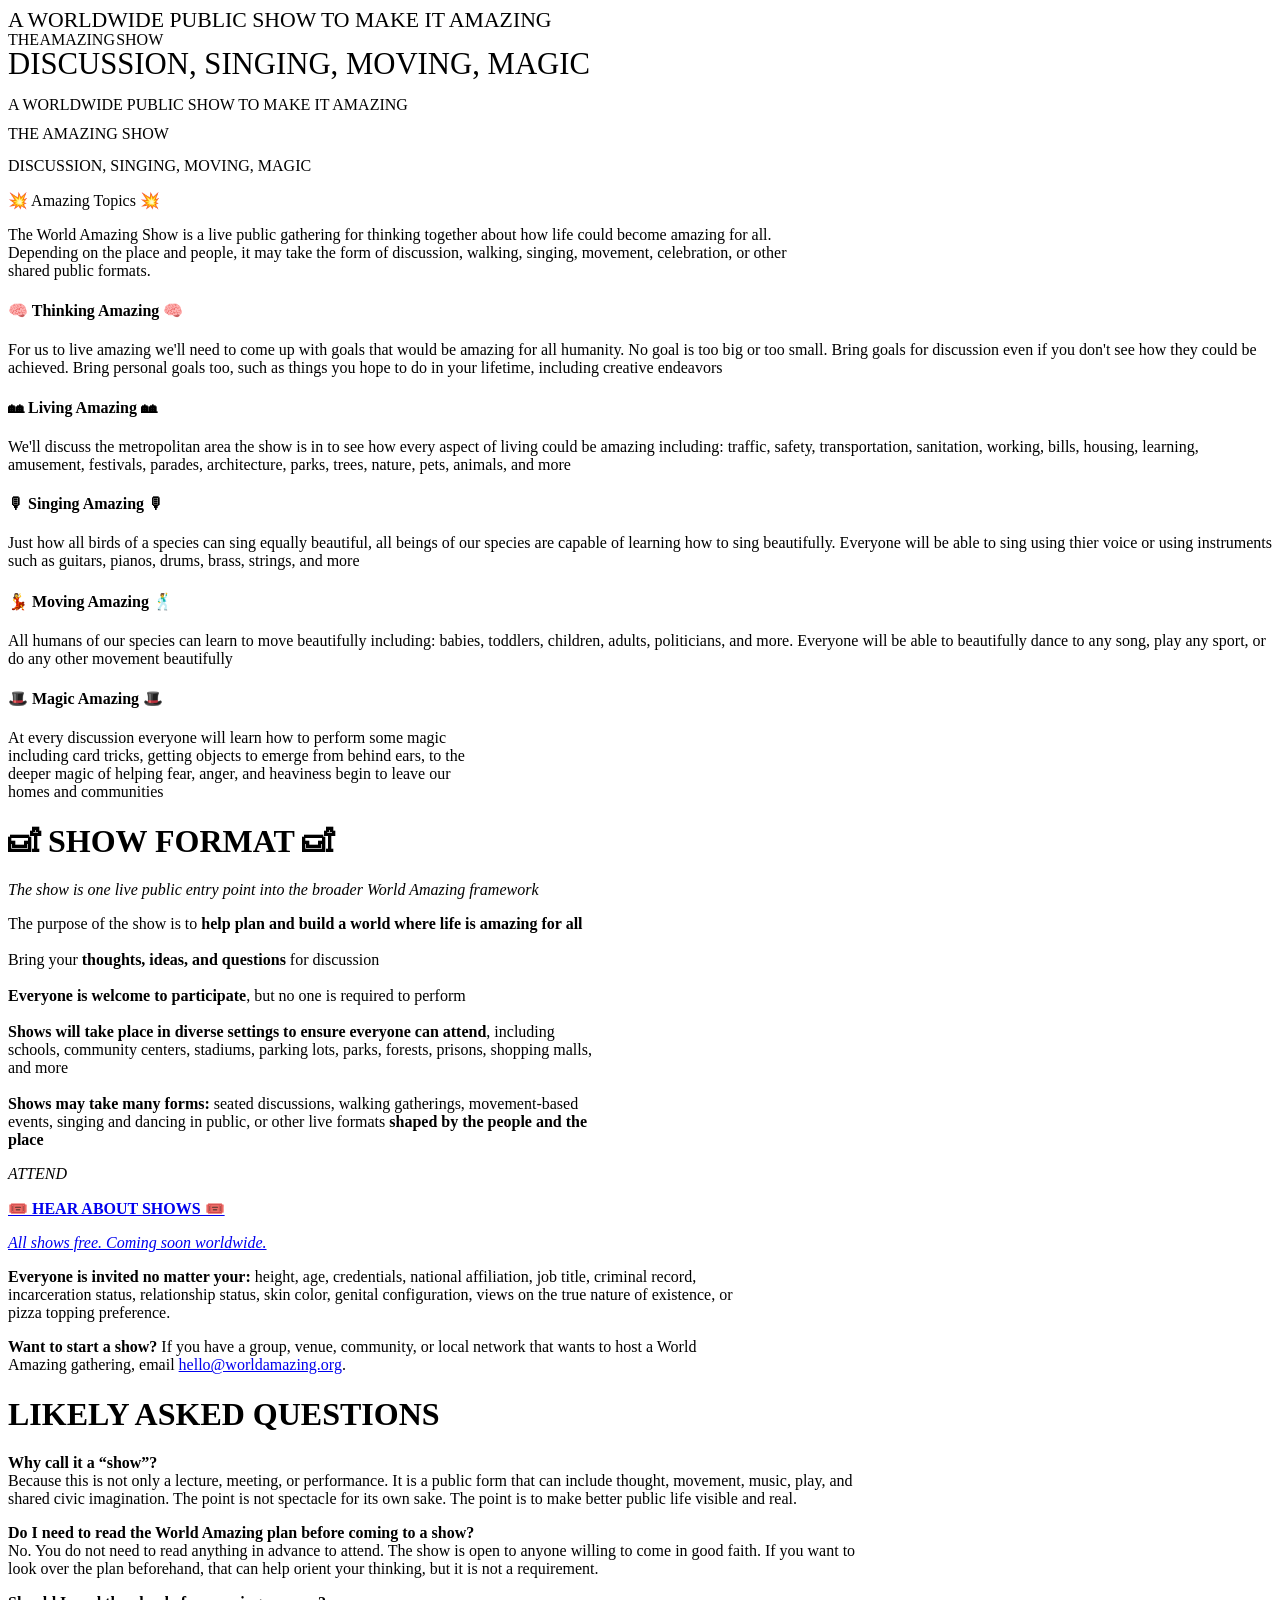
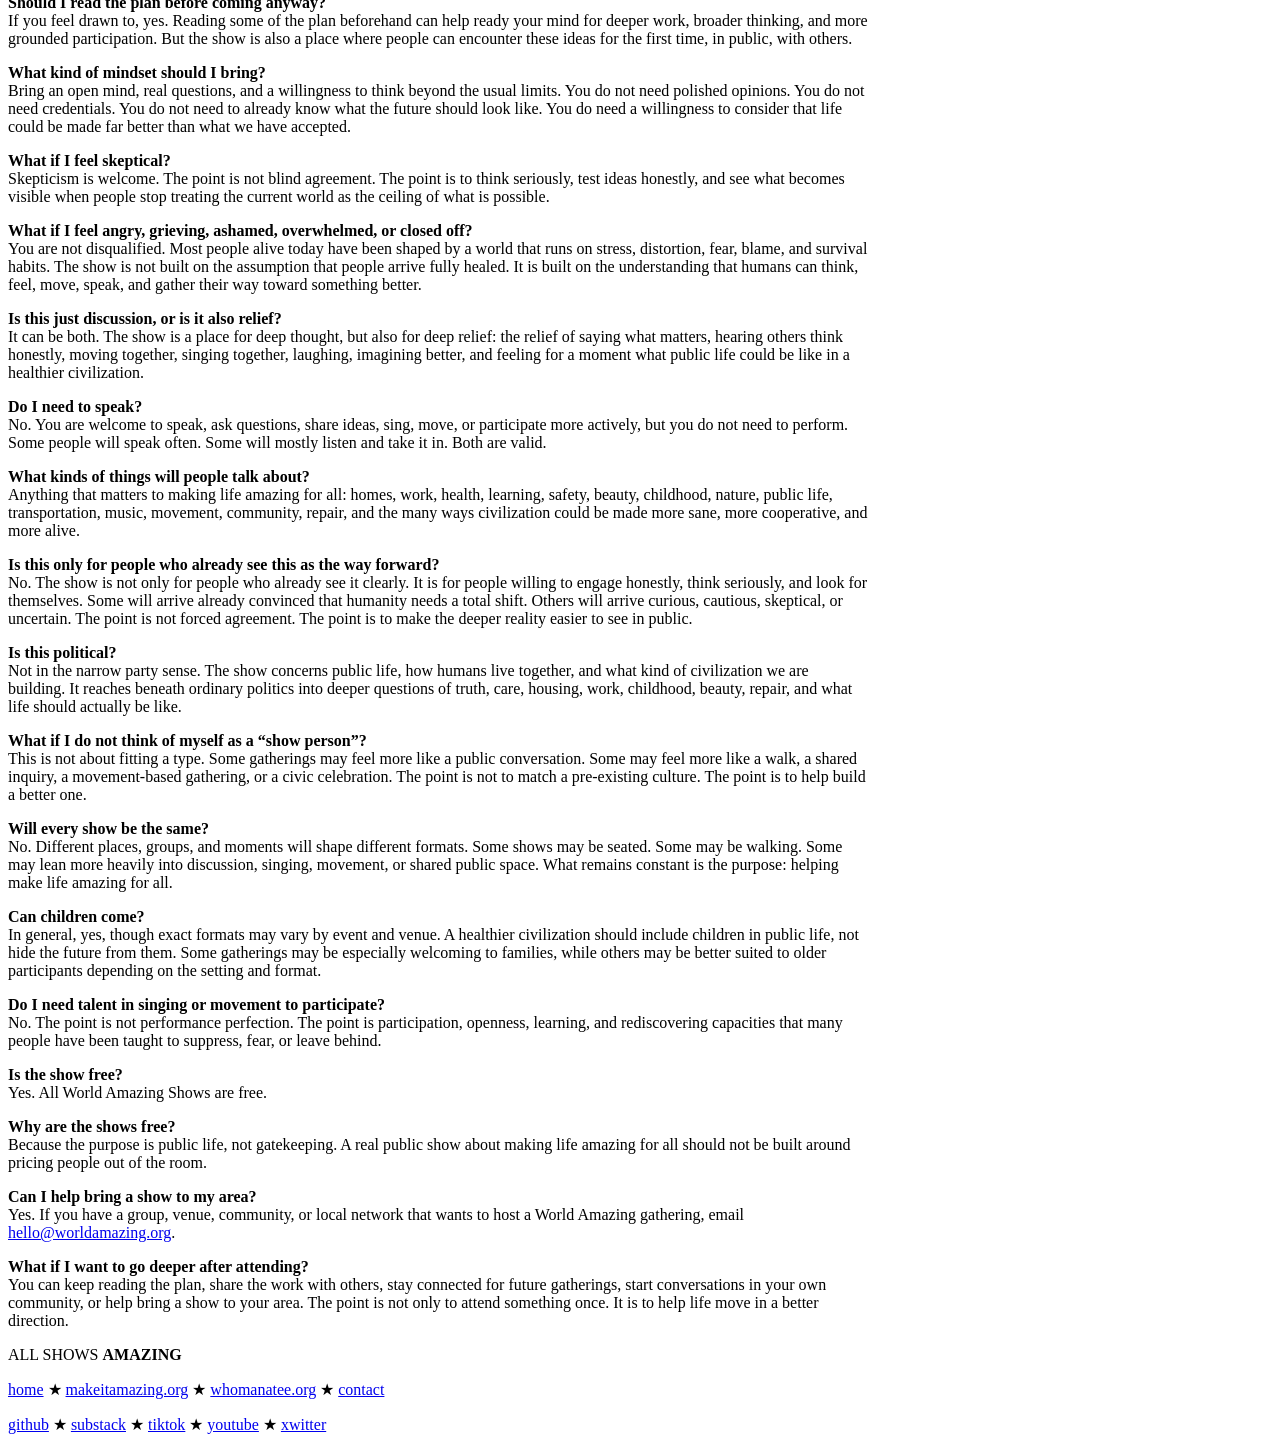
==== docs/show/index.html @ ef36dd36 "Reordered landing page. Updated show title." ====
<!doctype html>
<html lang="en"><head>
    
    <meta charset="utf-8">
    <meta name="viewport" content="width=device-width, initial-scale=1, shrink-to-fit=yes">

    <link rel="stylesheet" href="https://whomanatee.org/media/css/bootstrap.min.css">
    <link rel="stylesheet" href="https://whomanatee.org/media/css/main.css">
    <link rel="stylesheet" href="https://whomanatee.org/media/css/dim.css" id="theme-link">

    
    <link rel="shortcut icon" type="image/png" href="https://whomanatee.org/media/img/favicon.png">
    <link rel="shortcut icon" sizes="192x192" href="https://whomanatee.org/media/img/favicon.png">
    <link rel="apple-touch-icon" href="https://whomanatee.org/media/img/favicon.png">

    
    
    
    

    <title>
        
            THE AMAZING SHOW
        

        
    </title>
</head>

    <body>
        
        <div class="jumbotron jumbotron-fluid jumbotron-black pt-5 pb-4 text-center mb-0">
    


<div class="container courier text-center">
    <div class="d-none d-md-block">
        <div class="mb-0 nowrap " style="font-size: calc(0.4rem + 1.2vw);">
            
                A WORLDWIDE PUBLIC SHOW TO MAKE IT AMAZING
            
        </div>

        <div class="auto-display-1 font-weight-bolder mt-1 mb-3 nowrap"
             style="-font-size: calc(1.0rem + 4.6vw);
                    word-spacing: -0.35ch;
                    line-height: 0.85;">
                THE AMAZING SHOW
            
        </div>

        <div class="font-weight-bolder mt-n3 nowrap" style="font-size: calc(0.8rem + 1.4vw);">
            DISCUSSION, SINGING, MOVING, MAGIC
            
        </div>
    </div>

    <div class="d-md-none">
        <p class="auto-h5 mb-0" style="line-height: 0.9;">A WORLDWIDE PUBLIC SHOW TO MAKE IT AMAZING</p>
        <p class="display-4 font-weight-bolder pt-1" style="line-height: 0.8;">THE AMAZING SHOW </p>
        <p class="h4 b mt-n3 mb-0">DISCUSSION, SINGING, MOVING, MAGIC </p>
    </div>
</div>





</div>






<div id="topics" class="jumbotron jumbotron-fluid courier text-center -mb-0 mt-0">
    <div class="container -pb-4">
        <p class="font-weight-bolder auto-h2">💥 Amazing Topics <span class="mirror">💥</span></p>
        <p class="mt-n2 mx-auto" style="max-width: 820px;">The World Amazing Show is a live public gathering for thinking together about how life could become amazing for all. Depending on the place and people, it may take the form of discussion, walking, singing, movement, celebration, or other shared public formats.</p>

        <div class="card-group border-bottom-0 mt-4">
            <div class="card px-3 py-5">
                <div class="card-body">
                    <h4 class="card-title font-weight-bolder">
                        <span class="mirror">🧠</span> Thinking Amazing 🧠</h4>
                    <p> For us to live amazing we'll need to come up with goals that would be amazing for all humanity. No goal is too big or too small. Bring goals for discussion even if you don't see how they could be achieved. Bring personal goals too, such as things you hope to do in your lifetime, including creative endeavors</p>
                </div>
            </div>
            <div class="card px-3 py-5">
                <div class="card-body">
                    <h4 class="card-title font-weight-bolder">
                        <span class="mirror">🏘</span> Living Amazing 🏘</h4>
                    <p class="mx-auto">
                         We'll discuss the metropolitan area the show is in to see how every aspect of living could be amazing including: traffic, safety, transportation, sanitation, working, bills, housing, learning, amusement, festivals, parades, architecture, parks, trees, nature, pets, animals, and more
                    </p>
                </div>
            </div>
        </div>

        
        <div class="card-group -mt-4">
            <div class="card px-3 py-5">
                <div class="card-body">
                    <h4 class="card-title font-weight-bolder">
                        🎙 Singing Amazing <span class="-mt-2 mirror">🎙</span>
                    </h4>
                    <p>Just how all birds of a species can sing equally beautiful, all beings of our species are capable of learning how
                        to sing beautifully. Everyone will be able to sing using thier voice or using instruments such as guitars,
                        pianos, drums, brass, strings, and more</p>
                </div>

                
            </div>
            <div class="card px-3 py-5">
                <div class="card-body">
                    <h4 class="card-title font-weight-bolder">
                        💃 Moving Amazing 🕺
                    </h4>
                    <p>All humans of our species can learn to move beautifully including: babies, toddlers, children, adults,
                        politicians, and more. Everyone will be able to beautifully dance to any song, play any sport, or do any other
                        movement beautifully</p>
                </div>
            </div>
        </div>
        

        <div class="card-group border-bottom-0">
            <div class="card px-3 py-5">
                <div class="card-body">
                    <h4 class="card-title font-weight-bolder">🎩 Magic Amazing <span class="-mt-2 mirror">🎩</span></h4>
                    <p class="mx-auto" style="max-width: 480px;">
                        At every discussion everyone will learn how to perform some magic including card tricks, getting objects to emerge from behind ears, to the deeper magic of helping fear, anger, and heaviness begin to leave our homes and communities</p>
                </div>
            </div>
        </div>
    </div>
</div>








<div id="tour" class="jumbotron jumbotron-fluid jumbotron-slim jumbotron-red courier pb-3">
    <div class="container h5 mx-auto text-center mb-4 pb-2" style="max-width: 640px;">
        <h1 class="font-weight-bolder -mb-4 nowrap">
            <span class="mirror">🛋</span> SHOW FORMAT 🛋</h1>
        <p><em>The show is one live public entry point into the broader World Amazing framework</em></p>
    </div>

    <div class="container h3 pb-5 text-center mx-auto" style="max-width: 600px;">
        The purpose of the show is to <b>help plan and build a world where life is amazing for all</b>

        <br/><br/>Bring your <b>thoughts, ideas, and questions</b> for discussion

        <br/><br/><b>Everyone is welcome to participate</b>, but no one is required to perform

        <br/><br/><b>Shows will take place in diverse settings to ensure everyone can attend</b>, including schools, community centers, stadiums, parking lots, parks, forests, prisons, shopping malls, and more

        <br/><br/><b>Shows may take many forms:</b> seated discussions, walking gatherings, movement-based events, singing and dancing in
        public, or other live formats <b>shaped by the people and the place</b>
    </div>
</div>












<div id="tour" class="jumbotron jumbotron-slim jumbotron-dark-blue courier text-center">
    <p class="auto-h1 font-weight-bolder mb-n4"><i>ATTEND</i></p>    

    <div class="container text-center mx-auto" style="max-width: 740px;">
        



















<a href="https://forms.gle/AdHLCHzLEFkhTdPN8" role="button" target="_blank"
        class="btn btn-lg btn-block btn-success  mx-auto px-4 pb-4 pt-5 mt-5 courier">
    <p class="auto-h2 -bold mb-0"><b>🎟️ HEAR ABOUT SHOWS 🎟️</b></p>
    <p class="-mt-n2 -mb-0 -small mx-auto" style="max-width: 520px;"><i>All shows free. Coming soon worldwide.</i></p>
</a>

    </div>


    <p class="-text-muted small text-center pt-3 mx-auto" style="max-width: 740px;">
        <b>Everyone is invited no matter your:</b> height, age, credentials, national affiliation, job title, criminal record, incarceration status, relationship status, skin color, genital configuration, views on the true nature of existence, or pizza topping preference.</p>
    

    <p class="text-center pt-4 mt-5 mx-auto" style="max-width: 700px;">
        <b>Want to start a show?</b> If you have a group, venue, community, or local network that wants to host a World
        Amazing gathering, email <a href="mailto:hello@worldamazing.org">hello@worldamazing.org</a>.
    </p>

    

    
</div>














<div class="jumbotron jumbotron-fluid -jumbotron-black -pt-5 pb-4 mt-n5 courier">    
    <h1 class="font-weight-bolder -auto-h1 mb-4 text-center">LIKELY ASKED QUESTIONS</h1>
    <div class="container -mx-auto pb-5" style="max-width: 860px;">
        <p class="mt-5"><b>Why call it a “show”?</b><br>
            Because this is not only a lecture, meeting, or performance. It is a public form that can include thought, movement,
            music, play, and shared civic imagination. The point is not spectacle for its own sake. The point is to make better
            public life visible and real.</p>
        
        <p class="mt-5"><b>Do I need to read the World Amazing plan before coming to a show?</b><br>
            No. You do not need to read anything in advance to attend. The show is open to anyone willing to come in good
            faith. If you want to look over the plan beforehand, that can help orient your thinking, but it is not a
            requirement.</p>
    
        <p class="mt-5"><b>Should I read the plan before coming anyway?</b><br>
            If you feel drawn to, yes. Reading some of the plan beforehand can help ready your mind for deeper work, broader
            thinking, and more grounded participation. But the show is also a place where people can encounter these ideas
            for the first time, in public, with others.</p>
    
        <p class="mt-5"><b>What kind of mindset should I bring?</b><br>
            Bring an open mind, real questions, and a willingness to think beyond the usual limits. You do not need polished
            opinions. You do not need credentials. You do not need to already know what the future should look like. You do
            need a willingness to consider that life could be made far better than what we have accepted.</p>
    
        <p class="mt-5"><b>What if I feel skeptical?</b><br>
            Skepticism is welcome. The point is not blind agreement. The point is to think seriously, test ideas honestly,
            and see what becomes visible when people stop treating the current world as the ceiling of what is possible.</p>
    
        <p class="mt-5"><b>What if I feel angry, grieving, ashamed, overwhelmed, or closed off?</b><br>
            You are not disqualified. Most people alive today have been shaped by a world that runs on stress, distortion,
            fear, blame, and survival habits. The show is not built on the assumption that people arrive fully healed. It is
            built on the understanding that humans can think, feel, move, speak, and gather their way toward something better.</p>
    
        <p class="mt-5"><b>Is this just discussion, or is it also relief?</b><br>
            It can be both. The show is a place for deep thought, but also for deep relief: the relief of saying what
            matters, hearing others think honestly, moving together, singing together, laughing, imagining better, and
            feeling for a moment what public life could be like in a healthier civilization.</p>
    
        <p class="mt-5"><b>Do I need to speak?</b><br>
            No. You are welcome to speak, ask questions, share ideas, sing, move, or participate more actively, but you do
            not need to perform. Some people will speak often. Some will mostly listen and take it in. Both are valid.</p>
    
        <p class="mt-5"><b>What kinds of things will people talk about?</b><br>
            Anything that matters to making life amazing for all: homes, work, health, learning, safety, beauty, childhood,
            nature, public life, transportation, music, movement, community, repair, and the many ways civilization could be
            made more sane, more cooperative, and more alive.</p>
    
        <p class="mt-5"><b>Is this only for people who already see this as the way forward?</b><br>
            No. The show is not only for people who already see it clearly. It is for people willing to engage honestly, think
            seriously, and look for themselves. Some will arrive already convinced that humanity needs a total shift. Others will
            arrive curious, cautious, skeptical, or uncertain. The point is not forced agreement. The point is to make the deeper
            reality easier to see in public.</p>
    
        <p class="mt-5"><b>Is this political?</b><br>
            Not in the narrow party sense. The show concerns public life, how humans live together, and what kind of
            civilization we are building. It reaches beneath ordinary politics into deeper questions of truth, care,
            housing, work, childhood, beauty, repair, and what life should actually be like.</p>
    
        <p class="mt-5"><b>What if I do not think of myself as a “show person”?</b><br>
            This is not about fitting a type. Some gatherings may feel more like a public conversation. Some may feel more
            like a walk, a shared inquiry, a movement-based gathering, or a civic celebration. The point is not to match a
            pre-existing culture. The point is to help build a better one.</p>
    
        <p class="mt-5"><b>Will every show be the same?</b><br>
            No. Different places, groups, and moments will shape different formats. Some shows may be seated. Some may be
            walking. Some may lean more heavily into discussion, singing, movement, or shared public space. What remains
            constant is the purpose: helping make life amazing for all.</p>
    
        <p class="mt-5"><b>Can children come?</b><br>
            In general, yes, though exact formats may vary by event and venue. A healthier civilization should include
            children in public life, not hide the future from them. Some gatherings may be especially welcoming to families,
            while others may be better suited to older participants depending on the setting and format.</p>
    
        <p class="mt-5"><b>Do I need talent in singing or movement to participate?</b><br>
            No. The point is not performance perfection. The point is participation, openness, learning, and rediscovering
            capacities that many people have been taught to suppress, fear, or leave behind.</p>
    
        <p class="mt-5"><b>Is the show free?</b><br>
            Yes. All World Amazing Shows are free.</p>
    
        <p class="mt-5"><b>Why are the shows free?</b><br>
            Because the purpose is public life, not gatekeeping. A real public show about making life amazing for all should
            not be built around pricing people out of the room.</p>
    
        <p class="mt-5"><b>Can I help bring a show to my area?</b><br>
            Yes. If you have a group, venue, community, or local network that wants to host a World Amazing gathering, email
            <a href="mailto:hello@worldamazing.org">hello@worldamazing.org</a>.</p>
    
        <p class="mt-5"><b>What if I want to go deeper after attending?</b><br>
            You can keep reading the plan, share the work with others, stay connected for future gatherings, start
            conversations in your own community, or help bring a show to your area. The point is not only to attend
            something once. It is to help life move in a better direction.</p>
    </div>
</div>

<div class="jumbotron jumbotron-fluid jumbotron-slim jumbotron-red courier text-center mb-0">
    <div class="container">
        <p class="auto-h1">ALL SHOWS <b>AMAZING</b></p>
    </div>
</div>

<p class="text-center courier pt-3 mb-0">
    <a href="http://worldamazing.org">home</a>
    ★ <a href="https://makeitamazing.org/" target="_blank">makeitamazing.org</a>
    ★ <a href="http://whomanatee.org" target="_blank">whomanatee.org</a>
    ★ <a href="mailto: hello@worldamazing.org" target="">contact</a>
</p>
<p class="text-center courier small">
    <a href="https://github.com/worldamazing/plan" target="_blank">github</a>
    ★ <a href="https://substack.com/@worldamazinghq/posts" target="_blank">substack</a>
    ★ <a href="https://www.tiktok.com/@worldamazinghq" target="_blank">tiktok</a>
    ★ <a href="https://www.youtube.com/@worldamazinghq" target="_blank">youtube</a>
    ★ <a href="https://x.com/WorldAmazingHQ" target="_blank">xwitter</a>
</p>


        
        
    </body>
</html>
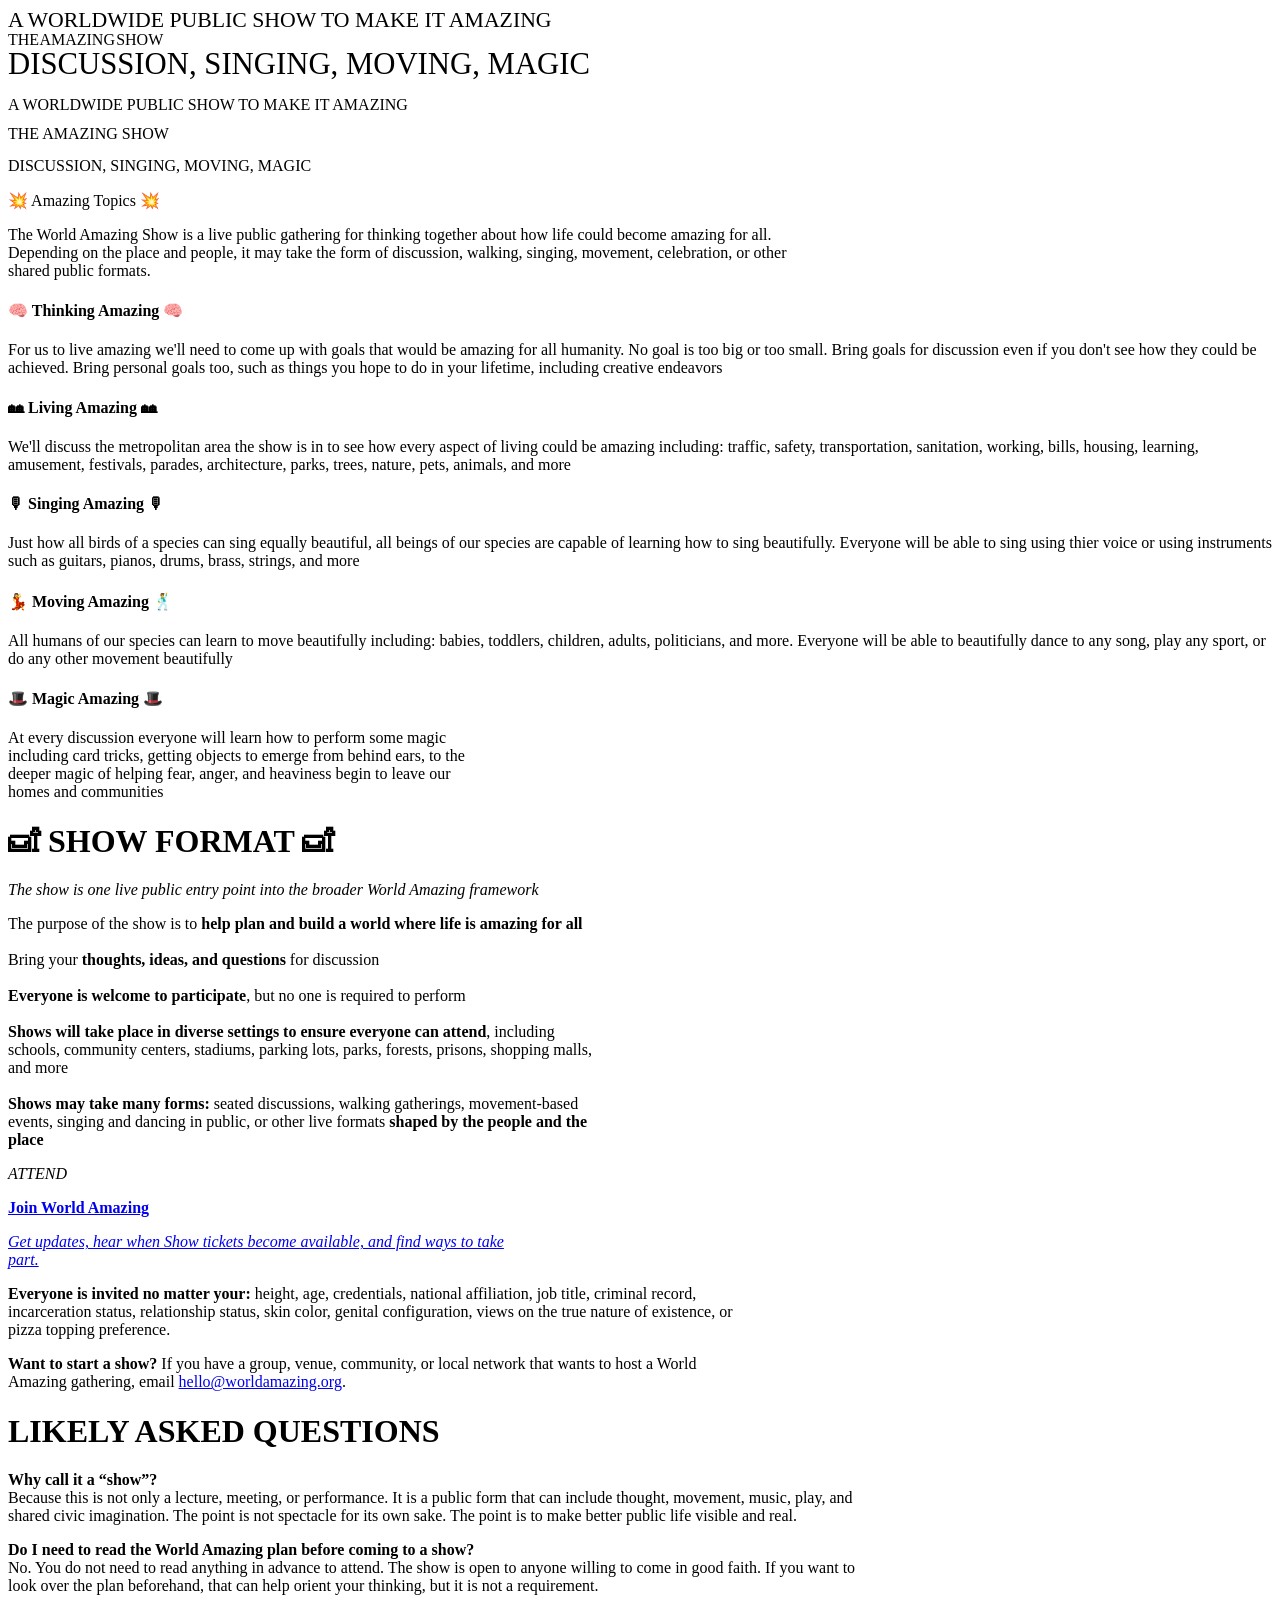
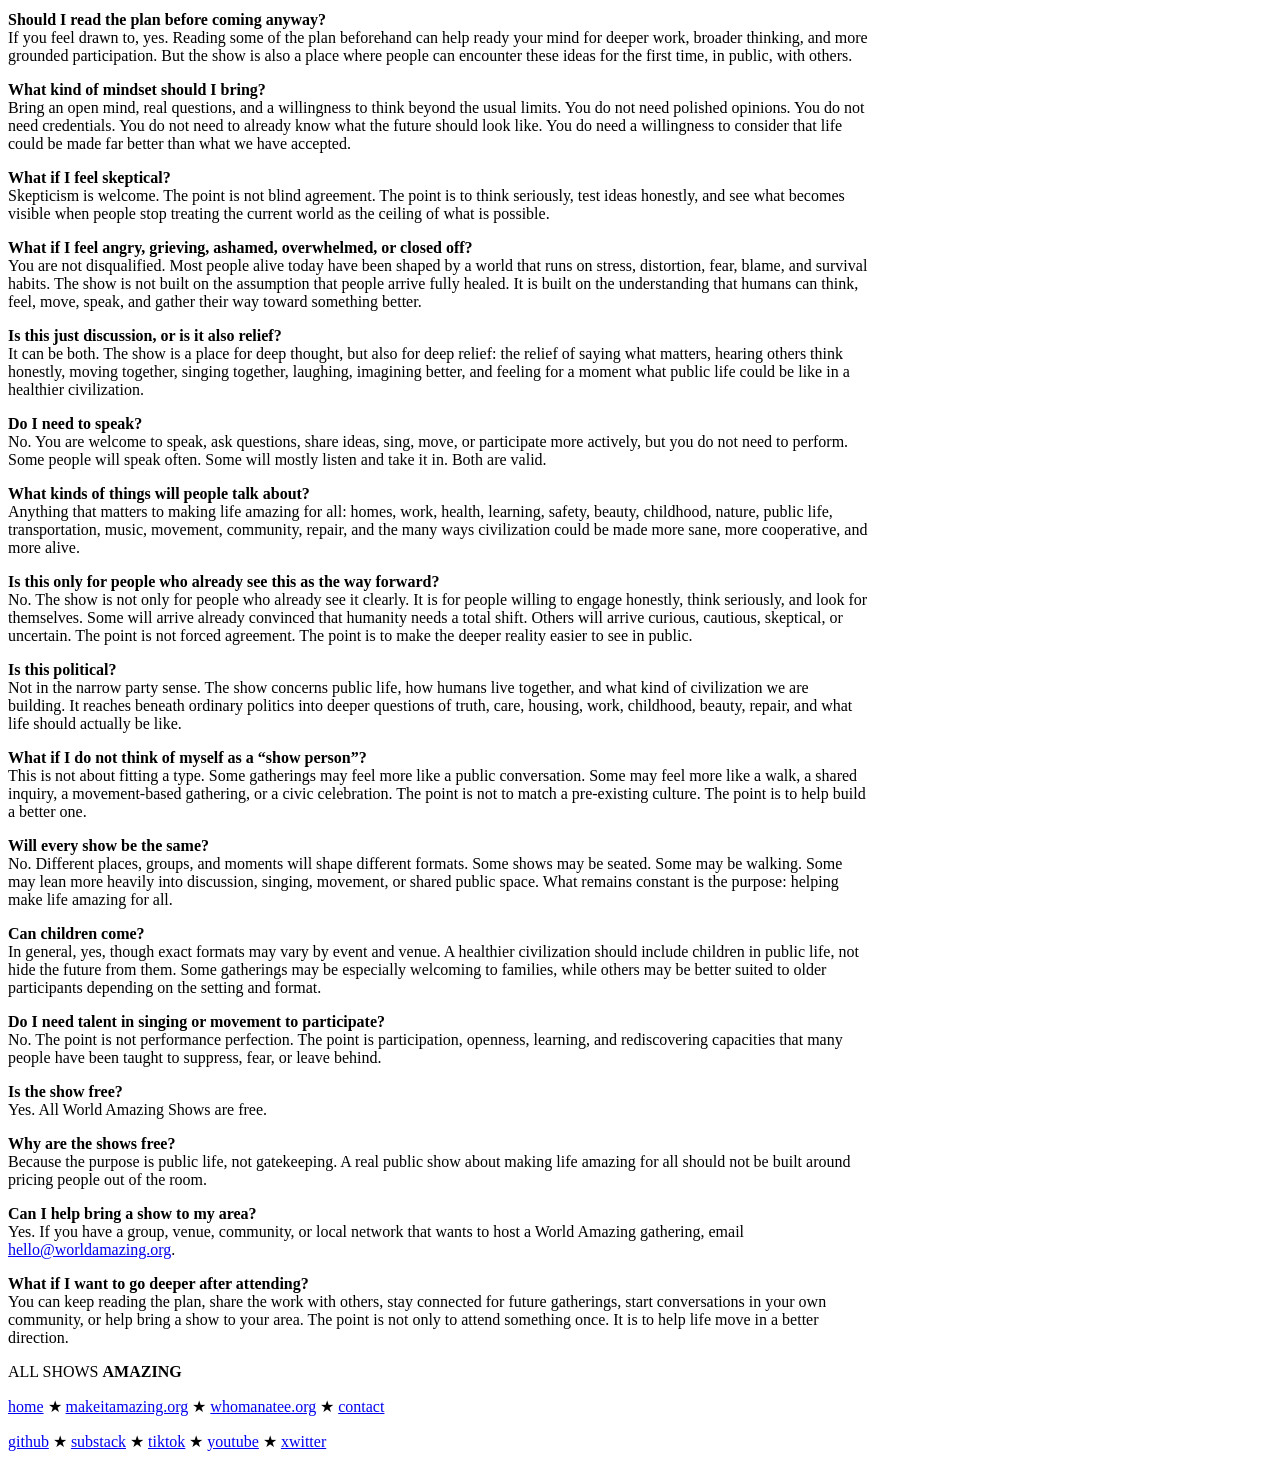
==== commit 504c7e1c: "copy tweak" ====
--- a/docs/show/index.html
+++ b/docs/show/index.html
@@ -201,8 +201,8 @@
 
 <a href="https://forms.gle/AdHLCHzLEFkhTdPN8" role="button" target="_blank"
         class="btn btn-lg btn-block btn-success  mx-auto px-4 pb-4 pt-5 mt-5 courier">
-    <p class="auto-h2 -bold mb-0"><b>🎟️ HEAR ABOUT SHOWS 🎟️</b></p>
-    <p class="-mt-n2 -mb-0 -small mx-auto" style="max-width: 520px;"><i>All shows free. Coming soon worldwide.</i></p>
+    <p class="auto-h2 -bold mb-0"><b>Join World Amazing</b></p>
+    <p class="-mt-n2 -mb-0 -small mx-auto" style="max-width: 520px;"><i>Get updates, hear when Show tickets become available, and find ways to take part.</i></p>
 </a>
 
     </div>
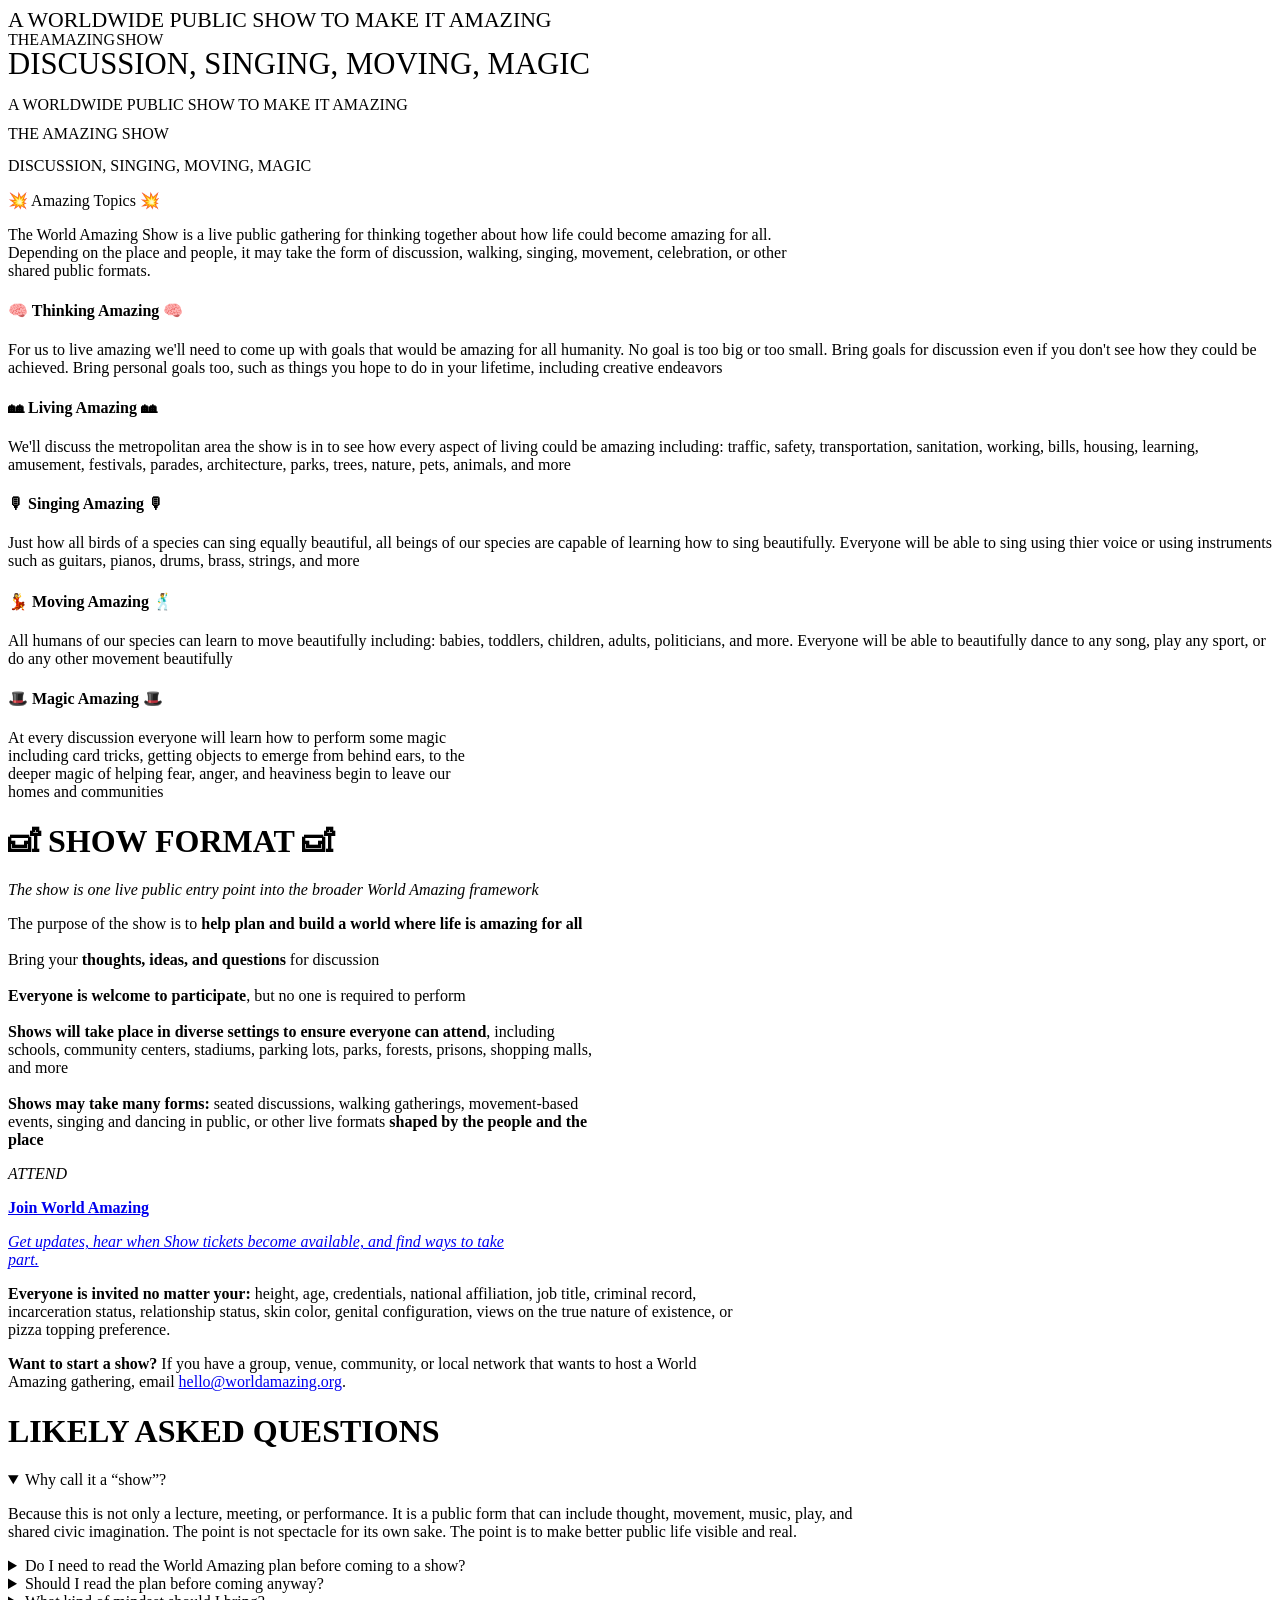
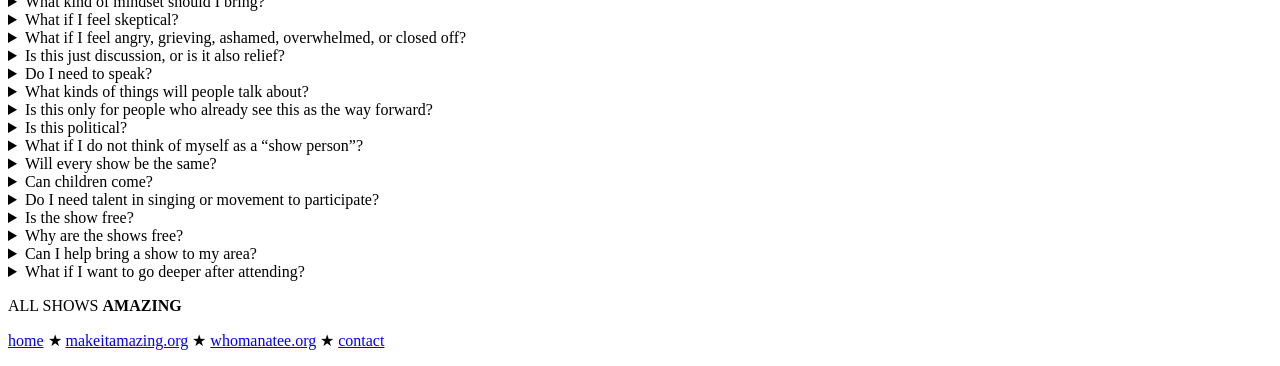
==== commit 3255e2f3: "faq ui improvements" ====
--- a/docs/show/index.html
+++ b/docs/show/index.html
@@ -234,98 +234,184 @@
 
 
 
-
-<div class="jumbotron jumbotron-fluid -jumbotron-black -pt-5 pb-4 mt-n5 courier">    
+<div class="jumbotron jumbotron-fluid -jumbotron-black -pt-5 pb-4 mt-n5 courier">
     <h1 class="font-weight-bolder -auto-h1 mb-4 text-center">LIKELY ASKED QUESTIONS</h1>
     <div class="container -mx-auto pb-5" style="max-width: 860px;">
-        <p class="mt-5"><b>Why call it a “show”?</b><br>
-            Because this is not only a lecture, meeting, or performance. It is a public form that can include thought, movement,
-            music, play, and shared civic imagination. The point is not spectacle for its own sake. The point is to make better
-            public life visible and real.</p>
-        
-        <p class="mt-5"><b>Do I need to read the World Amazing plan before coming to a show?</b><br>
-            No. You do not need to read anything in advance to attend. The show is open to anyone willing to come in good
-            faith. If you want to look over the plan beforehand, that can help orient your thinking, but it is not a
-            requirement.</p>
-    
-        <p class="mt-5"><b>Should I read the plan before coming anyway?</b><br>
-            If you feel drawn to, yes. Reading some of the plan beforehand can help ready your mind for deeper work, broader
-            thinking, and more grounded participation. But the show is also a place where people can encounter these ideas
-            for the first time, in public, with others.</p>
-    
-        <p class="mt-5"><b>What kind of mindset should I bring?</b><br>
-            Bring an open mind, real questions, and a willingness to think beyond the usual limits. You do not need polished
-            opinions. You do not need credentials. You do not need to already know what the future should look like. You do
-            need a willingness to consider that life could be made far better than what we have accepted.</p>
-    
-        <p class="mt-5"><b>What if I feel skeptical?</b><br>
-            Skepticism is welcome. The point is not blind agreement. The point is to think seriously, test ideas honestly,
-            and see what becomes visible when people stop treating the current world as the ceiling of what is possible.</p>
-    
-        <p class="mt-5"><b>What if I feel angry, grieving, ashamed, overwhelmed, or closed off?</b><br>
-            You are not disqualified. Most people alive today have been shaped by a world that runs on stress, distortion,
-            fear, blame, and survival habits. The show is not built on the assumption that people arrive fully healed. It is
-            built on the understanding that humans can think, feel, move, speak, and gather their way toward something better.</p>
-    
-        <p class="mt-5"><b>Is this just discussion, or is it also relief?</b><br>
-            It can be both. The show is a place for deep thought, but also for deep relief: the relief of saying what
-            matters, hearing others think honestly, moving together, singing together, laughing, imagining better, and
-            feeling for a moment what public life could be like in a healthier civilization.</p>
-    
-        <p class="mt-5"><b>Do I need to speak?</b><br>
-            No. You are welcome to speak, ask questions, share ideas, sing, move, or participate more actively, but you do
-            not need to perform. Some people will speak often. Some will mostly listen and take it in. Both are valid.</p>
-    
-        <p class="mt-5"><b>What kinds of things will people talk about?</b><br>
-            Anything that matters to making life amazing for all: homes, work, health, learning, safety, beauty, childhood,
-            nature, public life, transportation, music, movement, community, repair, and the many ways civilization could be
-            made more sane, more cooperative, and more alive.</p>
-    
-        <p class="mt-5"><b>Is this only for people who already see this as the way forward?</b><br>
-            No. The show is not only for people who already see it clearly. It is for people willing to engage honestly, think
-            seriously, and look for themselves. Some will arrive already convinced that humanity needs a total shift. Others will
-            arrive curious, cautious, skeptical, or uncertain. The point is not forced agreement. The point is to make the deeper
-            reality easier to see in public.</p>
-    
-        <p class="mt-5"><b>Is this political?</b><br>
-            Not in the narrow party sense. The show concerns public life, how humans live together, and what kind of
-            civilization we are building. It reaches beneath ordinary politics into deeper questions of truth, care,
-            housing, work, childhood, beauty, repair, and what life should actually be like.</p>
-    
-        <p class="mt-5"><b>What if I do not think of myself as a “show person”?</b><br>
-            This is not about fitting a type. Some gatherings may feel more like a public conversation. Some may feel more
-            like a walk, a shared inquiry, a movement-based gathering, or a civic celebration. The point is not to match a
-            pre-existing culture. The point is to help build a better one.</p>
-    
-        <p class="mt-5"><b>Will every show be the same?</b><br>
-            No. Different places, groups, and moments will shape different formats. Some shows may be seated. Some may be
-            walking. Some may lean more heavily into discussion, singing, movement, or shared public space. What remains
-            constant is the purpose: helping make life amazing for all.</p>
-    
-        <p class="mt-5"><b>Can children come?</b><br>
-            In general, yes, though exact formats may vary by event and venue. A healthier civilization should include
-            children in public life, not hide the future from them. Some gatherings may be especially welcoming to families,
-            while others may be better suited to older participants depending on the setting and format.</p>
-    
-        <p class="mt-5"><b>Do I need talent in singing or movement to participate?</b><br>
-            No. The point is not performance perfection. The point is participation, openness, learning, and rediscovering
-            capacities that many people have been taught to suppress, fear, or leave behind.</p>
-    
-        <p class="mt-5"><b>Is the show free?</b><br>
-            Yes. All World Amazing Shows are free.</p>
-    
-        <p class="mt-5"><b>Why are the shows free?</b><br>
-            Because the purpose is public life, not gatekeeping. A real public show about making life amazing for all should
-            not be built around pricing people out of the room.</p>
-    
-        <p class="mt-5"><b>Can I help bring a show to my area?</b><br>
-            Yes. If you have a group, venue, community, or local network that wants to host a World Amazing gathering, email
-            <a href="mailto:hello@worldamazing.org">hello@worldamazing.org</a>.</p>
-    
-        <p class="mt-5"><b>What if I want to go deeper after attending?</b><br>
-            You can keep reading the plan, share the work with others, stay connected for future gatherings, start
-            conversations in your own community, or help bring a show to your area. The point is not only to attend
-            something once. It is to help life move in a better direction.</p>
+        <div class="faq-list">
+            <details class="faq-item" open>
+                <summary>Why call it a “show”?</summary>
+                <div class="faq-answer">
+                    <p>Because this is not only a lecture, meeting, or performance. It is a public form that can include
+                        thought, movement, music, play, and shared civic imagination. The point is not spectacle for its own
+                        sake. The point is to make better public life visible and real.</p>
+                </div>
+            </details>
+        
+            <details class="faq-item">
+                <summary>Do I need to read the World Amazing plan before coming to a show?</summary>
+                <div class="faq-answer">
+                    <p>No. You do not need to read anything in advance to attend. The show is open to anyone willing to come in
+                        good faith. If you want to look over the plan beforehand, that can help orient your thinking, but it is
+                        not a requirement.</p>
+                </div>
+            </details>
+        
+            <details class="faq-item">
+                <summary>Should I read the plan before coming anyway?</summary>
+                <div class="faq-answer">
+                    <p>If you feel drawn to, yes. Reading some of the plan beforehand can help ready your mind for deeper work,
+                        broader thinking, and more grounded participation. But the show is also a place where people can
+                        encounter these ideas for the first time, in public, with others.</p>
+                </div>
+            </details>
+        
+            <details class="faq-item">
+                <summary>What kind of mindset should I bring?</summary>
+                <div class="faq-answer">
+                    <p>Bring an open mind, real questions, and a willingness to think beyond the usual limits. You do not need
+                        polished opinions. You do not need credentials. You do not need to already know what the future should
+                        look like. You do need a willingness to consider that life could be made far better than what we have
+                        accepted.</p>
+                </div>
+            </details>
+        
+            <details class="faq-item">
+                <summary>What if I feel skeptical?</summary>
+                <div class="faq-answer">
+                    <p>Skepticism is welcome. The point is not blind agreement. The point is to think seriously, test ideas
+                        honestly, and see what becomes visible when people stop treating the current world as the ceiling of
+                        what is possible.</p>
+                </div>
+            </details>
+        
+            <details class="faq-item">
+                <summary>What if I feel angry, grieving, ashamed, overwhelmed, or closed off?</summary>
+                <div class="faq-answer">
+                    <p>You are not disqualified. Most people alive today have been shaped by a world that runs on stress,
+                        distortion, fear, blame, and survival habits. The show is not built on the assumption that people arrive
+                        fully healed. It is built on the understanding that humans can think, feel, move, speak, and gather
+                        their way toward something better.</p>
+                </div>
+            </details>
+        
+            <details class="faq-item">
+                <summary>Is this just discussion, or is it also relief?</summary>
+                <div class="faq-answer">
+                    <p>It can be both. The show is a place for deep thought, but also for deep relief: the relief of saying what
+                        matters, hearing others think honestly, moving together, singing together, laughing, imagining better,
+                        and feeling for a moment what public life could be like in a healthier civilization.</p>
+                </div>
+            </details>
+        
+            <details class="faq-item">
+                <summary>Do I need to speak?</summary>
+                <div class="faq-answer">
+                    <p>No. You are welcome to speak, ask questions, share ideas, sing, move, or participate more actively, but
+                        you do not need to perform. Some people will speak often. Some will mostly listen and take it in. Both
+                        are valid.</p>
+                </div>
+            </details>
+        
+            <details class="faq-item">
+                <summary>What kinds of things will people talk about?</summary>
+                <div class="faq-answer">
+                    <p>Anything that matters to making life amazing for all: homes, work, health, learning, safety, beauty,
+                        childhood, nature, public life, transportation, music, movement, community, repair, and the many ways
+                        civilization could be made more sane, more cooperative, and more alive.</p>
+                </div>
+            </details>
+        
+            <details class="faq-item">
+                <summary>Is this only for people who already see this as the way forward?</summary>
+                <div class="faq-answer">
+                    <p>No. The show is not only for people who already see it clearly. It is for people willing to engage
+                        honestly, think seriously, and look for themselves. Some will arrive already convinced that humanity
+                        needs a total shift. Others will arrive curious, cautious, skeptical, or uncertain. The point is not
+                        forced agreement. The point is to make the deeper reality easier to see in public.</p>
+                </div>
+            </details>
+        
+            <details class="faq-item">
+                <summary>Is this political?</summary>
+                <div class="faq-answer">
+                    <p>Not in the narrow party sense. The show concerns public life, how humans live together, and what kind of
+                        civilization we are building. It reaches beneath ordinary politics into deeper questions of truth, care,
+                        housing, work, childhood, beauty, repair, and what life should actually be like.</p>
+                </div>
+            </details>
+        
+            <details class="faq-item">
+                <summary>What if I do not think of myself as a “show person”?</summary>
+                <div class="faq-answer">
+                    <p>This is not about fitting a type. Some gatherings may feel more like a public conversation. Some may feel
+                        more like a walk, a shared inquiry, a movement-based gathering, or a civic celebration. The point is not
+                        to match a pre-existing culture. The point is to help build a better one.</p>
+                </div>
+            </details>
+        
+            <details class="faq-item">
+                <summary>Will every show be the same?</summary>
+                <div class="faq-answer">
+                    <p>No. Different places, groups, and moments will shape different formats. Some shows may be seated. Some
+                        may be walking. Some may lean more heavily into discussion, singing, movement, or shared public space.
+                        What remains constant is the purpose: helping make life amazing for all.</p>
+                </div>
+            </details>
+        
+            <details class="faq-item">
+                <summary>Can children come?</summary>
+                <div class="faq-answer">
+                    <p>In general, yes, though exact formats may vary by event and venue. A healthier civilization should
+                        include children in public life, not hide the future from them. Some gatherings may be especially
+                        welcoming to families, while others may be better suited to older participants depending on the setting
+                        and format.</p>
+                </div>
+            </details>
+        
+            <details class="faq-item">
+                <summary>Do I need talent in singing or movement to participate?</summary>
+                <div class="faq-answer">
+                    <p>No. The point is not performance perfection. The point is participation, openness, learning, and
+                        rediscovering capacities that many people have been taught to suppress, fear, or leave behind.</p>
+                </div>
+            </details>
+        
+            <details class="faq-item">
+                <summary>Is the show free?</summary>
+                <div class="faq-answer">
+                    <p>Yes. All World Amazing Shows are free.</p>
+                </div>
+            </details>
+        
+            <details class="faq-item">
+                <summary>Why are the shows free?</summary>
+                <div class="faq-answer">
+                    <p>Because the purpose is public life, not gatekeeping. A real public show about making life amazing for all
+                        should not be built around pricing people out of the room.</p>
+                </div>
+            </details>
+        
+            <details class="faq-item">
+                <summary>Can I help bring a show to my area?</summary>
+                <div class="faq-answer">
+                    <p>Yes. If you have a group, venue, community, or local network that wants to host a World Amazing
+                        gathering, email <a href="mailto:hello@worldamazing.org">hello@worldamazing.org</a>.</p>
+                </div>
+            </details>
+        
+            <details class="faq-item">
+                <summary>What if I want to go deeper after attending?</summary>
+                <div class="faq-answer">
+                    <p>You can keep reading the plan, share the work with others, stay connected for future gatherings, start
+                        conversations in your own community, or help bring a show to your area. The point is not only to attend
+                        something once. It is to help life move in a better direction.</p>
+                </div>
+            </details>
+        </div>
+        
+        
+        
+        
     </div>
 </div>
 
@@ -335,19 +421,12 @@
     </div>
 </div>
 
-<p class="text-center courier pt-3 mb-0">
+<p class="text-center courier pt-3">
     <a href="http://worldamazing.org">home</a>
     ★ <a href="https://makeitamazing.org/" target="_blank">makeitamazing.org</a>
     ★ <a href="http://whomanatee.org" target="_blank">whomanatee.org</a>
     ★ <a href="mailto: hello@worldamazing.org" target="">contact</a>
 </p>
-<p class="text-center courier small">
-    <a href="https://github.com/worldamazing/plan" target="_blank">github</a>
-    ★ <a href="https://substack.com/@worldamazinghq/posts" target="_blank">substack</a>
-    ★ <a href="https://www.tiktok.com/@worldamazinghq" target="_blank">tiktok</a>
-    ★ <a href="https://www.youtube.com/@worldamazinghq" target="_blank">youtube</a>
-    ★ <a href="https://x.com/WorldAmazingHQ" target="_blank">xwitter</a>
-</p>
 
 
         
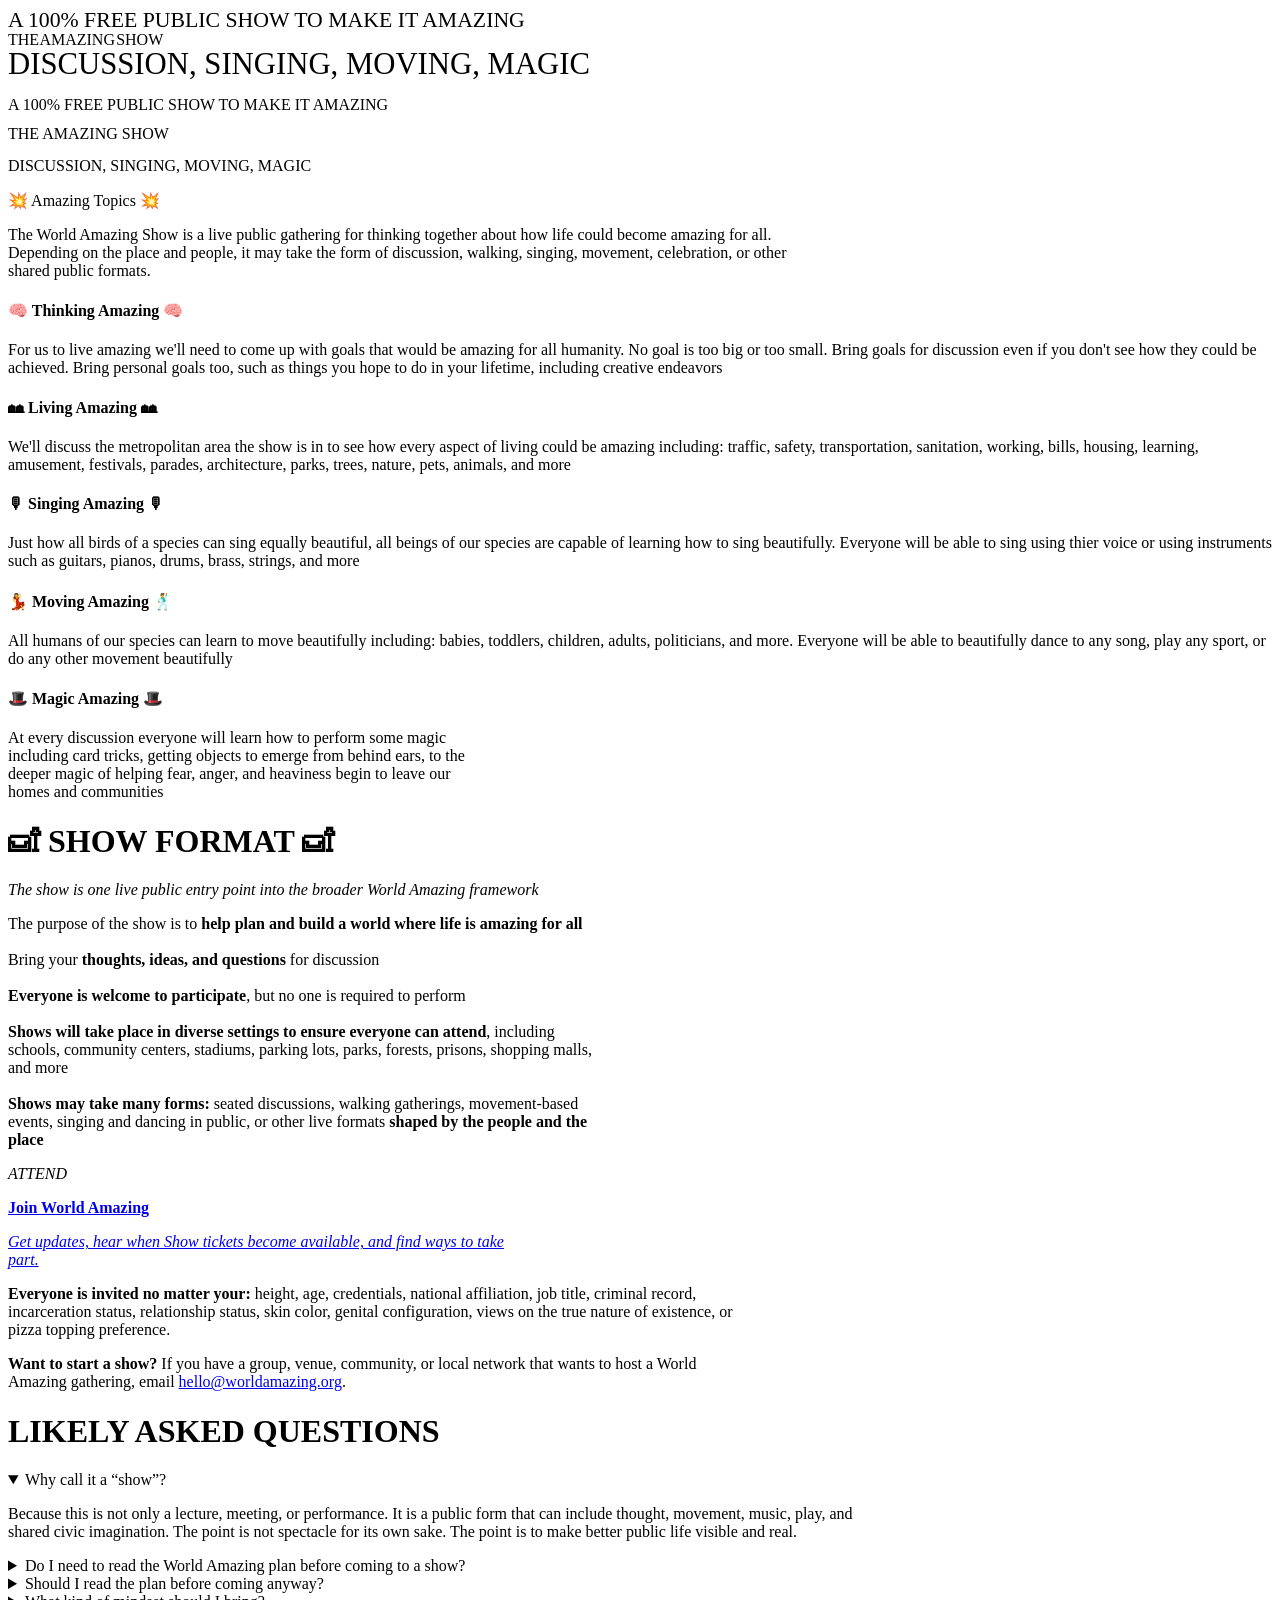
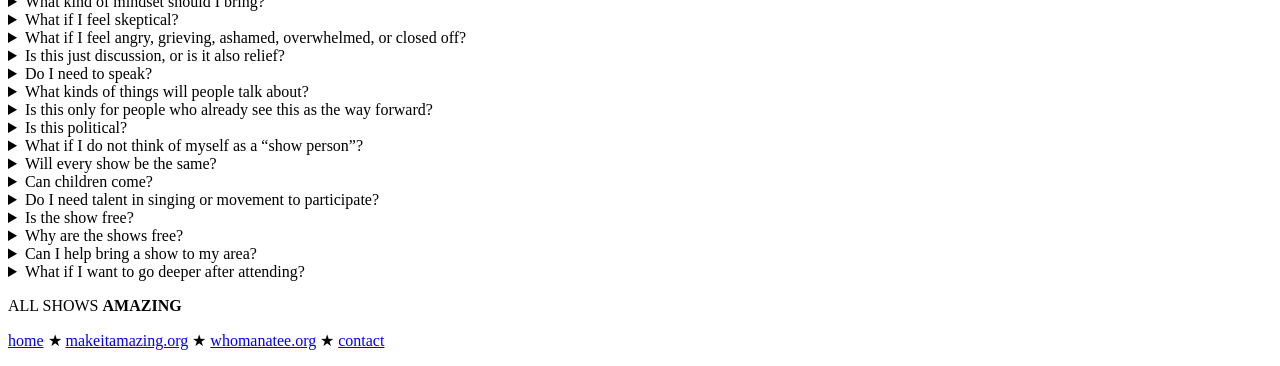
==== commit 2ce66055: "tweak" ====
--- a/docs/show/index.html
+++ b/docs/show/index.html
@@ -37,7 +37,7 @@
     <div class="d-none d-md-block">
         <div class="mb-0 nowrap " style="font-size: calc(0.4rem + 1.2vw);">
             
-                A WORLDWIDE PUBLIC SHOW TO MAKE IT AMAZING
+                A 100% FREE PUBLIC SHOW TO MAKE IT AMAZING
             
         </div>
 
@@ -56,7 +56,7 @@
     </div>
 
     <div class="d-md-none">
-        <p class="auto-h5 mb-0" style="line-height: 0.9;">A WORLDWIDE PUBLIC SHOW TO MAKE IT AMAZING</p>
+        <p class="auto-h5 mb-0" style="line-height: 0.9;">A 100% FREE PUBLIC SHOW TO MAKE IT AMAZING</p>
         <p class="display-4 font-weight-bolder pt-1" style="line-height: 0.8;">THE AMAZING SHOW </p>
         <p class="h4 b mt-n3 mb-0">DISCUSSION, SINGING, MOVING, MAGIC </p>
     </div>
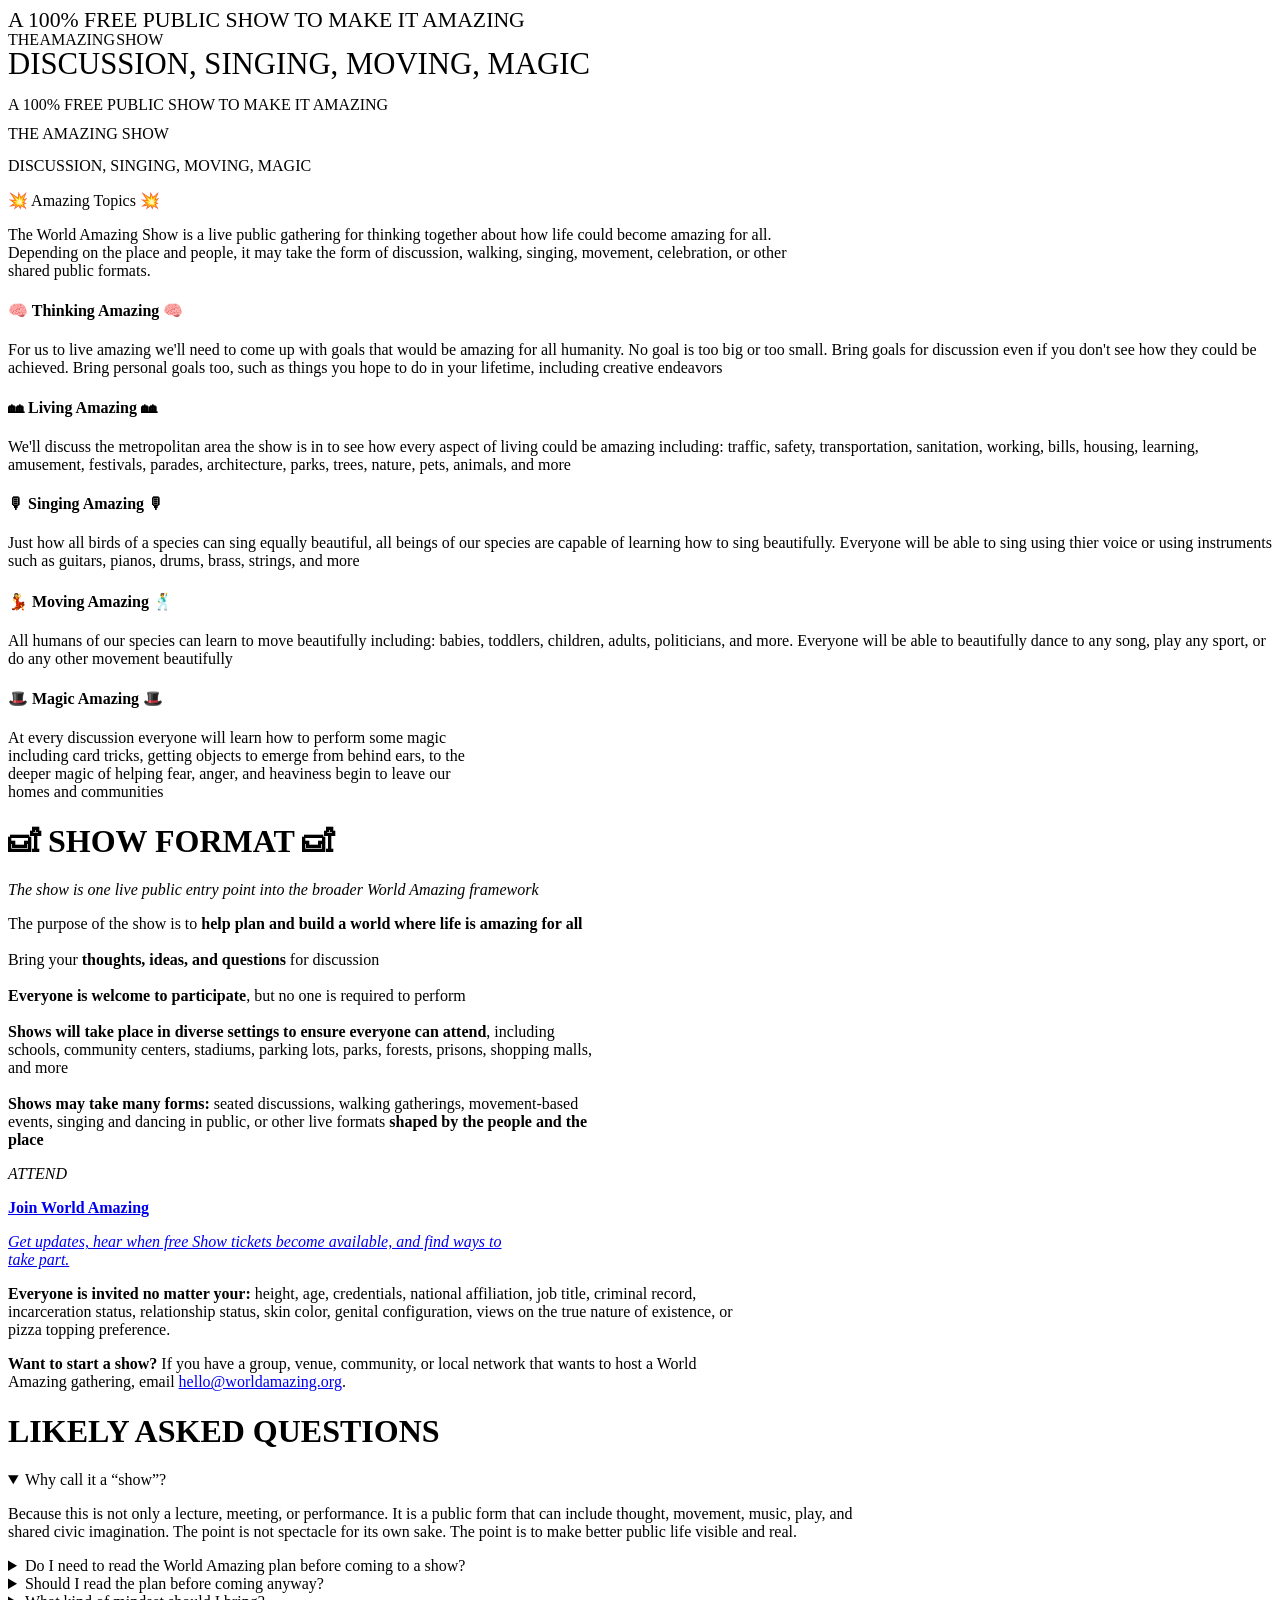
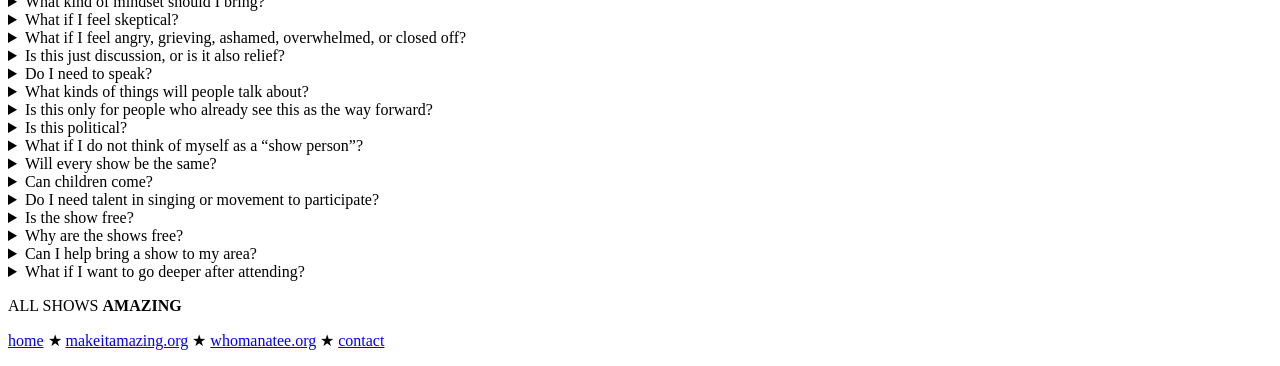
==== commit 1e34ba8a: "tweak" ====
--- a/docs/show/index.html
+++ b/docs/show/index.html
@@ -202,7 +202,7 @@
 <a href="https://forms.gle/AdHLCHzLEFkhTdPN8" role="button" target="_blank"
         class="btn btn-lg btn-block btn-success  mx-auto px-4 pb-4 pt-5 mt-5 courier">
     <p class="auto-h2 -bold mb-0"><b>Join World Amazing</b></p>
-    <p class="-mt-n2 -mb-0 -small mx-auto" style="max-width: 520px;"><i>Get updates, hear when Show tickets become available, and find ways to take part.</i></p>
+    <p class="-mt-n2 -mb-0 -small mx-auto" style="max-width: 520px;"><i>Get updates, hear when free Show tickets become available, and find ways to take part.</i></p>
 </a>
 
     </div>
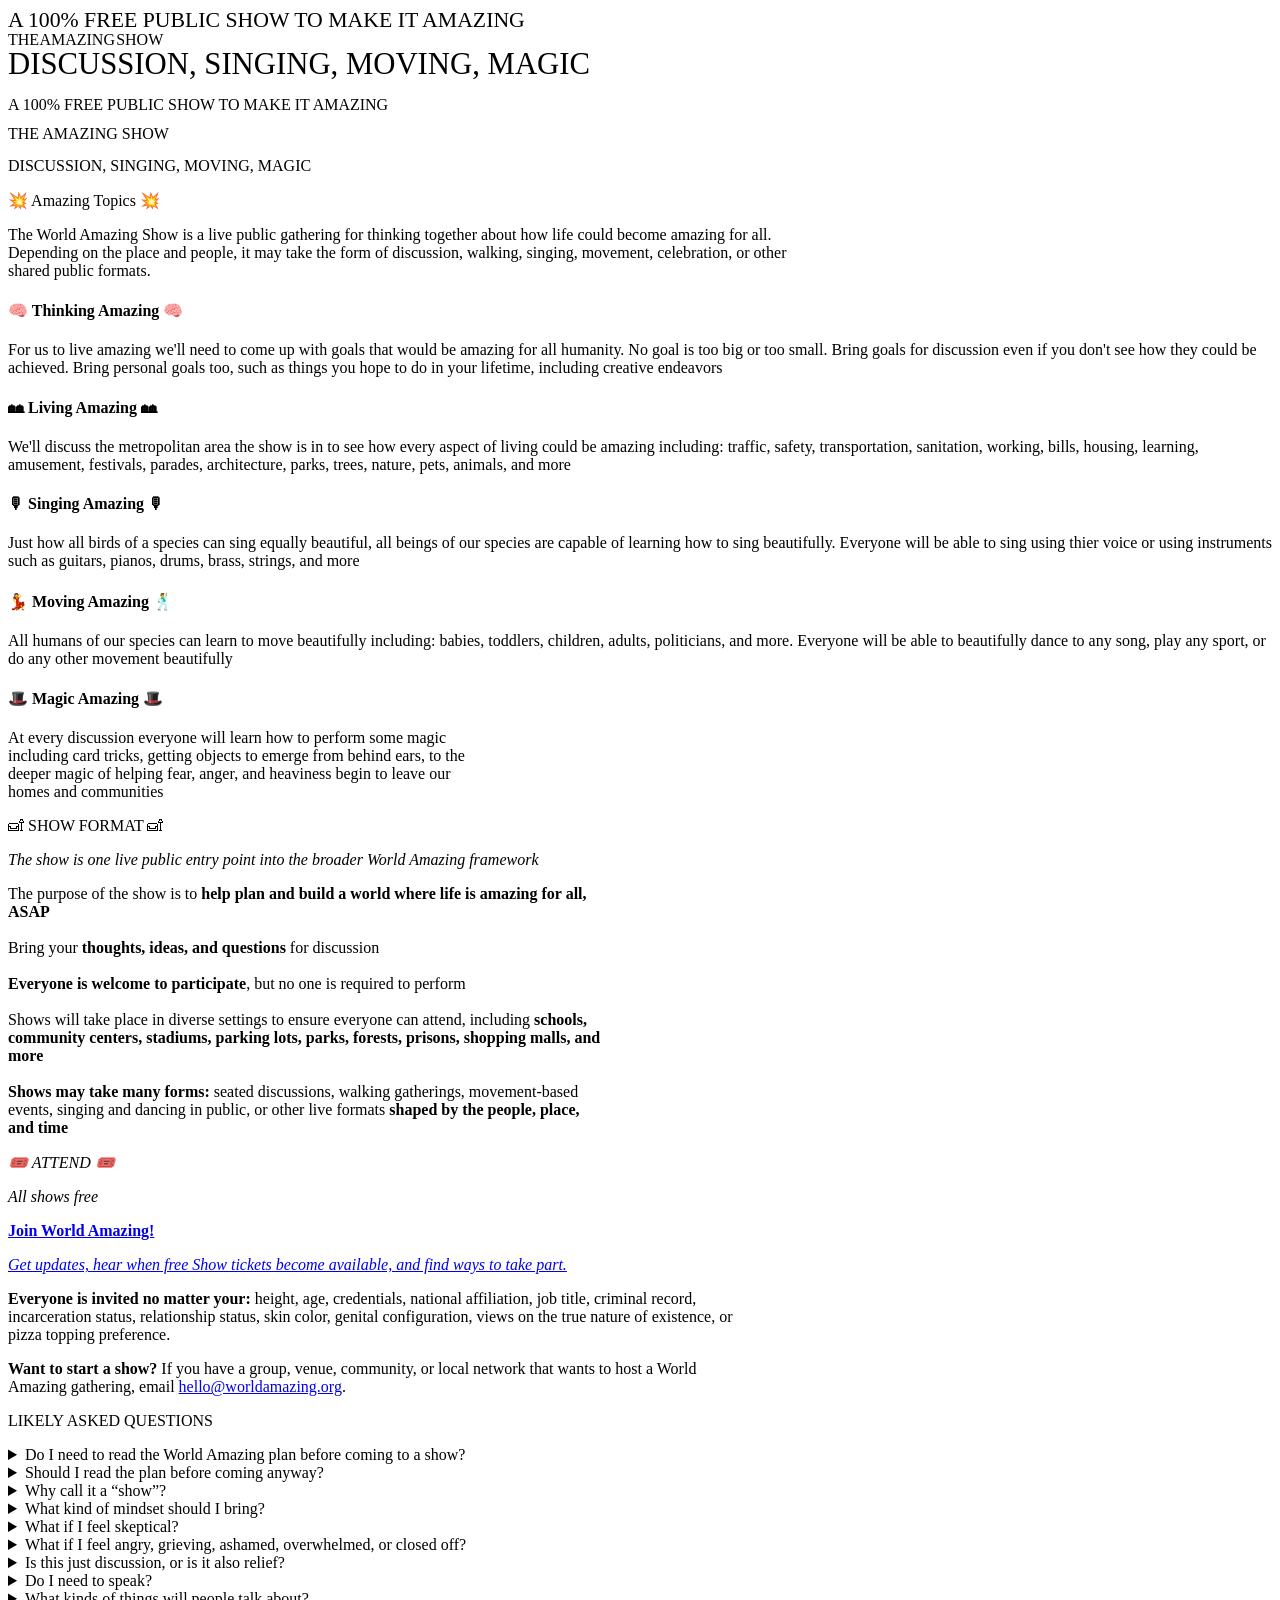
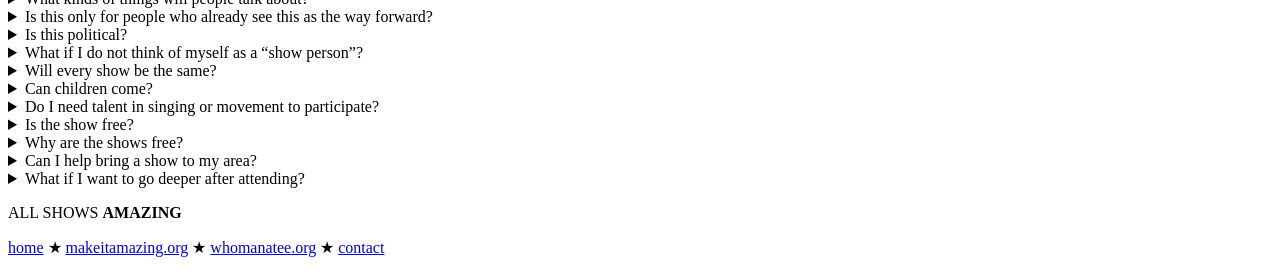
==== commit d7ec69ad: "tweaks" ====
--- a/docs/show/index.html
+++ b/docs/show/index.html
@@ -57,8 +57,8 @@
 
     <div class="d-md-none">
         <p class="auto-h5 mb-0" style="line-height: 0.9;">A 100% FREE PUBLIC SHOW TO MAKE IT AMAZING</p>
-        <p class="display-4 font-weight-bolder pt-1" style="line-height: 0.8;">THE AMAZING SHOW </p>
-        <p class="h4 b mt-n3 mb-0">DISCUSSION, SINGING, MOVING, MAGIC </p>
+        <p class="auto-display-4 font-weight-bolder pt-1" style="line-height: 0.8;">THE AMAZING SHOW </p>
+        <p class="auto-h4 b mt-n3 mb-0">DISCUSSION, SINGING, MOVING, MAGIC </p>
     </div>
 </div>
 
@@ -145,22 +145,22 @@
 
 <div id="tour" class="jumbotron jumbotron-fluid jumbotron-slim jumbotron-red courier pb-3">
     <div class="container h5 mx-auto text-center mb-4 pb-2" style="max-width: 640px;">
-        <h1 class="font-weight-bolder -mb-4 nowrap">
-            <span class="mirror">🛋</span> SHOW FORMAT 🛋</h1>
+        <p class="font-weight-bolder auto-h2 nowrap">
+            <span class="mirror">🛋</span> SHOW FORMAT 🛋</p>
         <p><em>The show is one live public entry point into the broader World Amazing framework</em></p>
     </div>
 
-    <div class="container h3 pb-5 text-center mx-auto" style="max-width: 600px;">
-        The purpose of the show is to <b>help plan and build a world where life is amazing for all</b>
+    <div class="container h4 pb-5 text-center mx-auto" style="max-width: 600px;">
+        The purpose of the show is to <b>help plan and build a world where life is amazing for all, ASAP</b>
 
         <br/><br/>Bring your <b>thoughts, ideas, and questions</b> for discussion
 
         <br/><br/><b>Everyone is welcome to participate</b>, but no one is required to perform
 
-        <br/><br/><b>Shows will take place in diverse settings to ensure everyone can attend</b>, including schools, community centers, stadiums, parking lots, parks, forests, prisons, shopping malls, and more
+        <br/><br/>Shows will take place in diverse settings to ensure everyone can attend, including <b>schools, community centers, stadiums, parking lots, parks, forests, prisons, shopping malls, and more</b>
 
         <br/><br/><b>Shows may take many forms:</b> seated discussions, walking gatherings, movement-based events, singing and dancing in
-        public, or other live formats <b>shaped by the people and the place</b>
+        public, or other live formats <b>shaped by the people, place, and time</b>
     </div>
 </div>
 
@@ -176,9 +176,10 @@
 
 
 <div id="tour" class="jumbotron jumbotron-slim jumbotron-dark-blue courier text-center">
-    <p class="auto-h1 font-weight-bolder mb-n4"><i>ATTEND</i></p>    
-
-    <div class="container text-center mx-auto" style="max-width: 740px;">
+    <p class="auto-h2 font-weight-bolder -mb-n4 mb-0"><i>🎟️ ATTEND <span class="mirror">🎟️</span></i></p>    
+    <p><em>All shows free</em></p>
+
+    <div class="container text-center mx-auto" style="max-width: 840px;">
         
 
 
@@ -201,8 +202,8 @@
 
 <a href="https://forms.gle/AdHLCHzLEFkhTdPN8" role="button" target="_blank"
         class="btn btn-lg btn-block btn-success  mx-auto px-4 pb-4 pt-5 mt-5 courier">
-    <p class="auto-h2 -bold mb-0"><b>Join World Amazing</b></p>
-    <p class="-mt-n2 -mb-0 -small mx-auto" style="max-width: 520px;"><i>Get updates, hear when free Show tickets become available, and find ways to take part.</i></p>
+    <p class="auto-h2 -bold mb-0"><b>Join World Amazing!</b></p>
+    <p class="-mt-n2 -mb-0 -small mx-auto" style="max-width: 690px;"><i>Get updates, hear when free Show tickets become available, and find ways to take part.</i></p>
 </a>
 
     </div>
@@ -216,11 +217,19 @@
         <b>Want to start a show?</b> If you have a group, venue, community, or local network that wants to host a World
         Amazing gathering, email <a href="mailto:hello@worldamazing.org">hello@worldamazing.org</a>.
     </p>
-
-    
-
-    
-</div>
+</div>
+    
+
+
+
+
+
+
+
+
+
+    
+
 
 
 
@@ -235,18 +244,9 @@
 
 
 <div class="jumbotron jumbotron-fluid -jumbotron-black -pt-5 pb-4 mt-n5 courier">
-    <h1 class="font-weight-bolder -auto-h1 mb-4 text-center">LIKELY ASKED QUESTIONS</h1>
+    <p class="font-weight-bolder auto-h2 mb-4 text-center">LIKELY ASKED QUESTIONS</p>
     <div class="container -mx-auto pb-5" style="max-width: 860px;">
         <div class="faq-list">
-            <details class="faq-item" open>
-                <summary>Why call it a “show”?</summary>
-                <div class="faq-answer">
-                    <p>Because this is not only a lecture, meeting, or performance. It is a public form that can include
-                        thought, movement, music, play, and shared civic imagination. The point is not spectacle for its own
-                        sake. The point is to make better public life visible and real.</p>
-                </div>
-            </details>
-        
             <details class="faq-item">
                 <summary>Do I need to read the World Amazing plan before coming to a show?</summary>
                 <div class="faq-answer">
@@ -265,6 +265,15 @@
                 </div>
             </details>
         
+            <details class="faq-item">
+                <summary>Why call it a “show”?</summary>
+                <div class="faq-answer">
+                    <p>Because this is not a lecture, meeting, or performance. It is a public form that can include
+                        thought, movement, music, play, and shared civic imagination. The point is not spectacle for its own
+                        sake. The point is to make better public life visible and real.</p>
+                </div>
+            </details>
+
             <details class="faq-item">
                 <summary>What kind of mindset should I bring?</summary>
                 <div class="faq-answer">
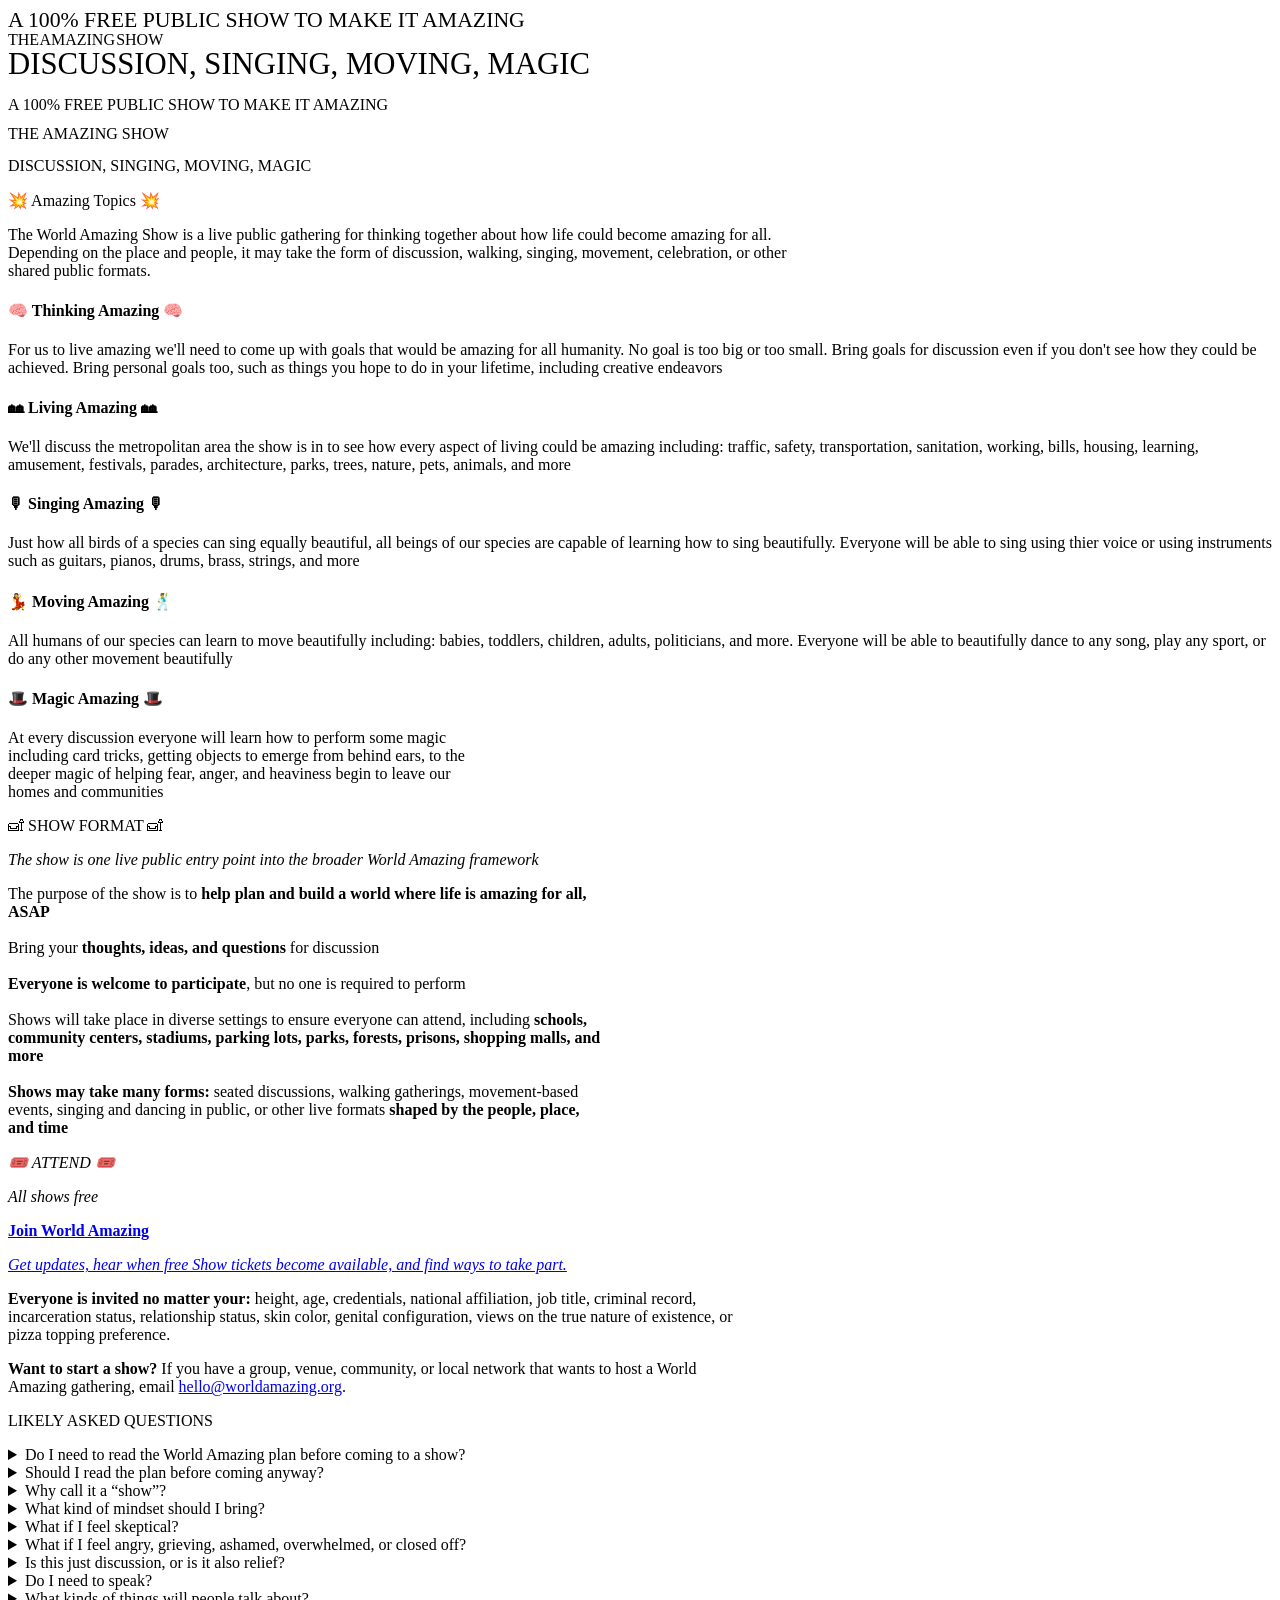
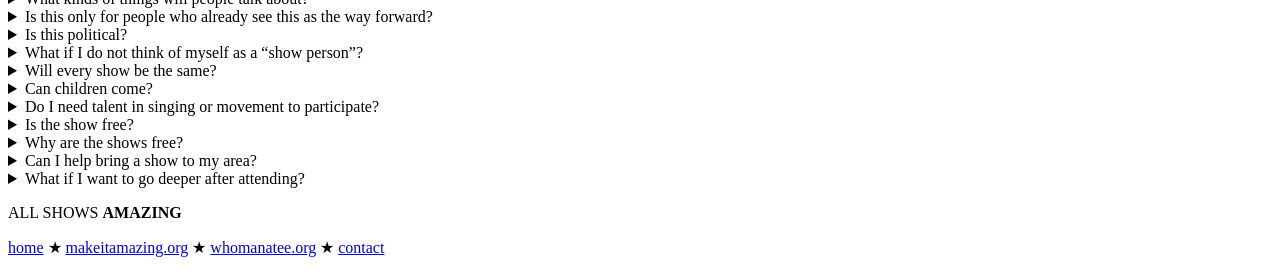
==== commit 27c805bd: "fix" ====
--- a/docs/show/index.html
+++ b/docs/show/index.html
@@ -202,7 +202,7 @@
 
 <a href="https://forms.gle/AdHLCHzLEFkhTdPN8" role="button" target="_blank"
         class="btn btn-lg btn-block btn-success  mx-auto px-4 pb-4 pt-5 mt-5 courier">
-    <p class="auto-h2 -bold mb-0"><b>Join World Amazing!</b></p>
+    <p class="auto-h2 -bold mb-0"><b>Join World Amazing</b></p>
     <p class="-mt-n2 -mb-0 -small mx-auto" style="max-width: 690px;"><i>Get updates, hear when free Show tickets become available, and find ways to take part.</i></p>
 </a>
 
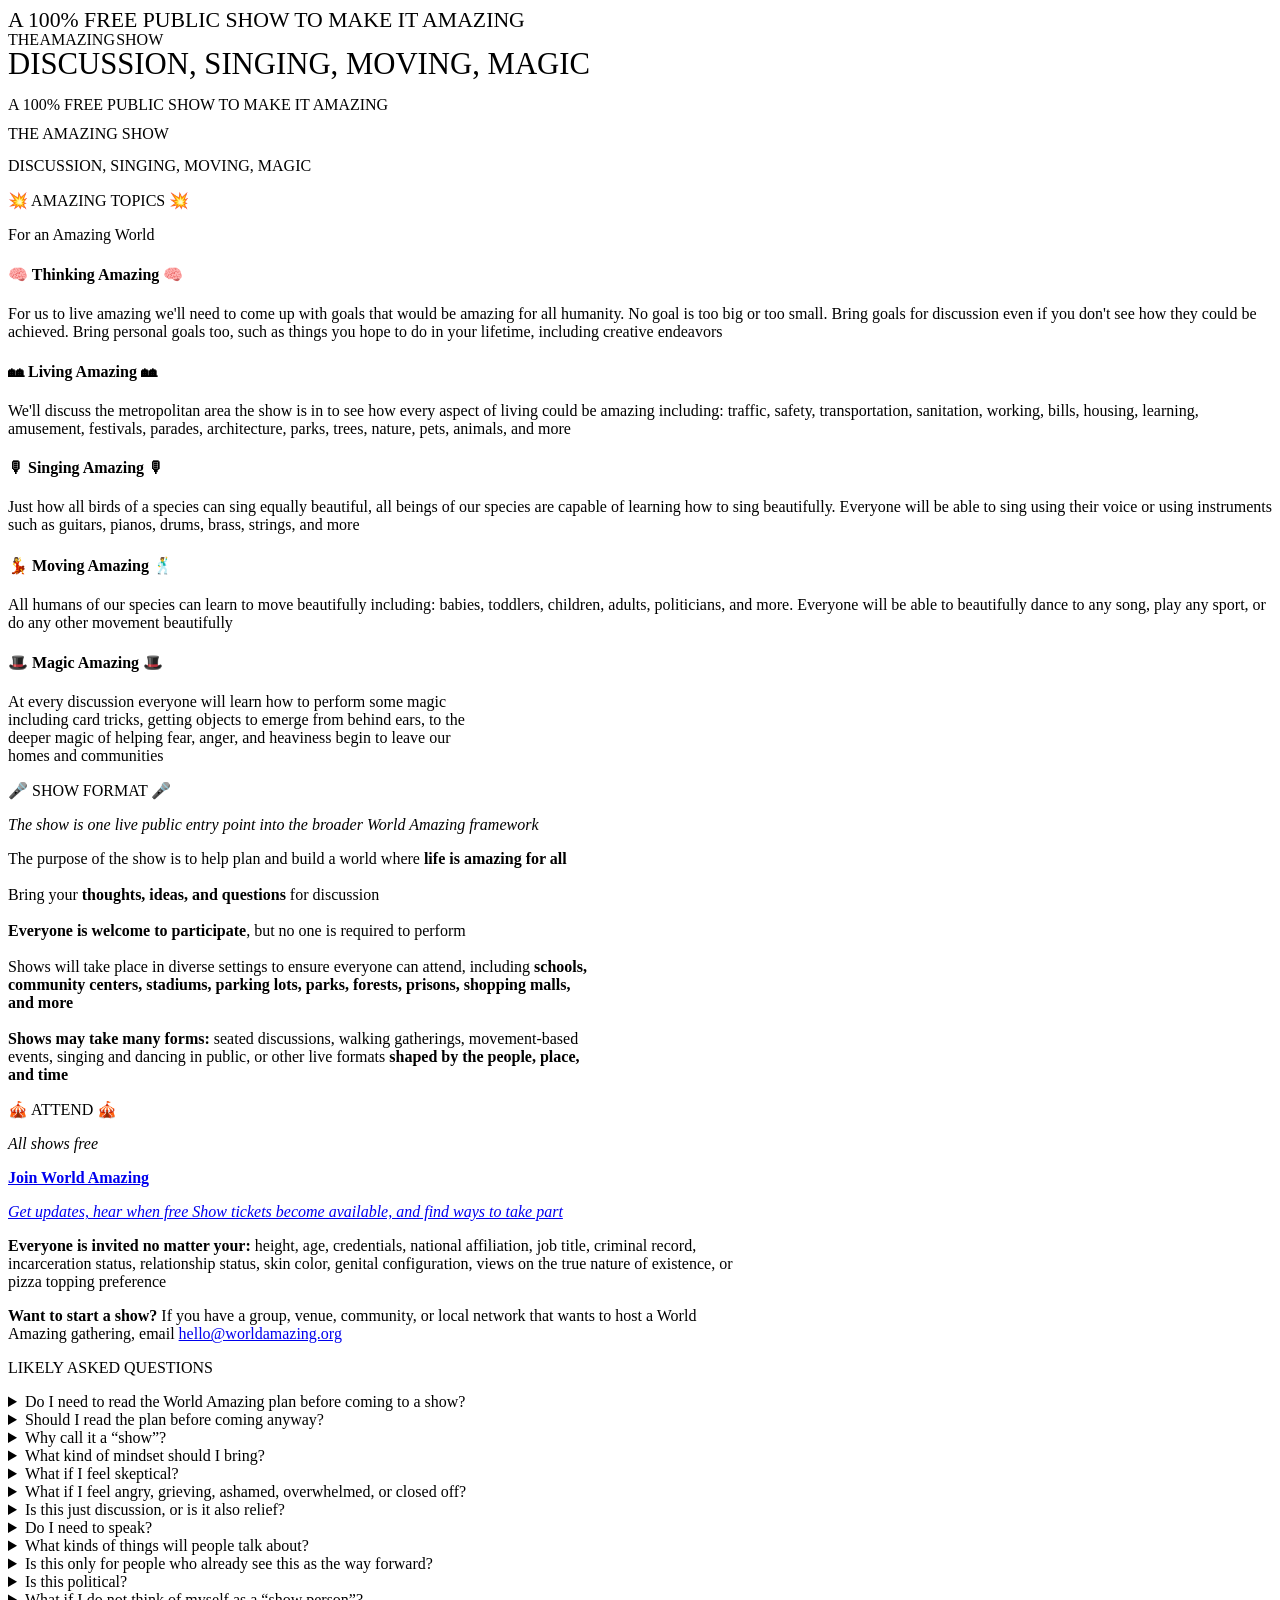
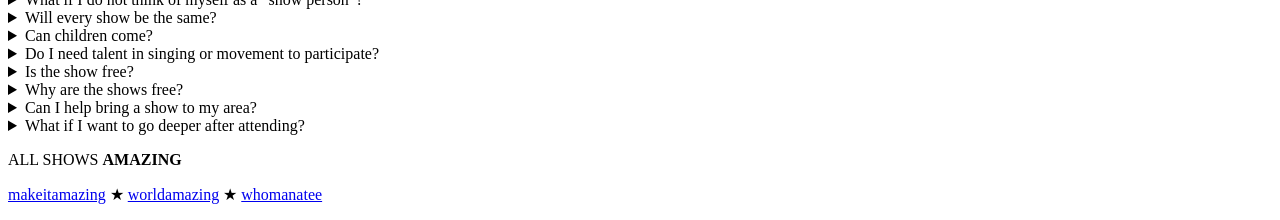
==== commit 02cae21e: "UI improvements, copy tweaks" ====
--- a/docs/show/index.html
+++ b/docs/show/index.html
@@ -73,20 +73,24 @@
 
 
 
+
+
+
+
 <div id="topics" class="jumbotron jumbotron-fluid courier text-center -mb-0 mt-0">
     <div class="container -pb-4">
-        <p class="font-weight-bolder auto-h2">💥 Amazing Topics <span class="mirror">💥</span></p>
-        <p class="mt-n2 mx-auto" style="max-width: 820px;">The World Amazing Show is a live public gathering for thinking together about how life could become amazing for all. Depending on the place and people, it may take the form of discussion, walking, singing, movement, celebration, or other shared public formats.</p>
+        <p class="font-weight-bolder auto-h2">💥 AMAZING TOPICS <span class="mirror">💥</span></p>
+        <p class="mt-n2 mx-auto" style="max-width: 820px;">For an Amazing World</p>
 
         <div class="card-group border-bottom-0 mt-4">
-            <div class="card px-3 py-5">
+            <div class="card px-3 py-5" style="min-width: 360px;">
                 <div class="card-body">
                     <h4 class="card-title font-weight-bolder">
                         <span class="mirror">🧠</span> Thinking Amazing 🧠</h4>
                     <p> For us to live amazing we'll need to come up with goals that would be amazing for all humanity. No goal is too big or too small. Bring goals for discussion even if you don't see how they could be achieved. Bring personal goals too, such as things you hope to do in your lifetime, including creative endeavors</p>
                 </div>
             </div>
-            <div class="card px-3 py-5">
+            <div class="card px-3 py-5" style="min-width: 360px;">
                 <div class="card-body">
                     <h4 class="card-title font-weight-bolder">
                         <span class="mirror">🏘</span> Living Amazing 🏘</h4>
@@ -99,19 +103,19 @@
 
         
         <div class="card-group -mt-4">
-            <div class="card px-3 py-5">
+            <div class="card px-3 py-5" style="min-width: 360px;">
                 <div class="card-body">
                     <h4 class="card-title font-weight-bolder">
                         🎙 Singing Amazing <span class="-mt-2 mirror">🎙</span>
                     </h4>
                     <p>Just how all birds of a species can sing equally beautiful, all beings of our species are capable of learning how
-                        to sing beautifully. Everyone will be able to sing using thier voice or using instruments such as guitars,
+                        to sing beautifully. Everyone will be able to sing using their voice or using instruments such as guitars,
                         pianos, drums, brass, strings, and more</p>
                 </div>
 
                 
             </div>
-            <div class="card px-3 py-5">
+            <div class="card px-3 py-5" style="min-width: 360px;">
                 <div class="card-body">
                     <h4 class="card-title font-weight-bolder">
                         💃 Moving Amazing 🕺
@@ -146,12 +150,12 @@
 <div id="tour" class="jumbotron jumbotron-fluid jumbotron-slim jumbotron-red courier pb-3">
     <div class="container h5 mx-auto text-center mb-4 pb-2" style="max-width: 640px;">
         <p class="font-weight-bolder auto-h2 nowrap">
-            <span class="mirror">🛋</span> SHOW FORMAT 🛋</p>
+            🎤 SHOW FORMAT <span class="mirror">🎤</span></p>
         <p><em>The show is one live public entry point into the broader World Amazing framework</em></p>
     </div>
 
-    <div class="container h4 pb-5 text-center mx-auto" style="max-width: 600px;">
-        The purpose of the show is to <b>help plan and build a world where life is amazing for all, ASAP</b>
+    <div class="container auto-h4 pb-5 text-center mx-auto" style="max-width: 580px;">
+        The purpose of the show is to help plan and build a world where <b>life is amazing for all</b>
 
         <br/><br/>Bring your <b>thoughts, ideas, and questions</b> for discussion
 
@@ -176,7 +180,7 @@
 
 
 <div id="tour" class="jumbotron jumbotron-slim jumbotron-dark-blue courier text-center">
-    <p class="auto-h2 font-weight-bolder -mb-n4 mb-0"><i>🎟️ ATTEND <span class="mirror">🎟️</span></i></p>    
+    <p class="auto-h2 font-weight-bolder -mb-n4 mb-0">🎪 ATTEND <span class="mirror">🎪</span></i></p>    
     <p><em>All shows free</em></p>
 
     <div class="container text-center mx-auto" style="max-width: 840px;">
@@ -203,19 +207,19 @@
 <a href="https://forms.gle/AdHLCHzLEFkhTdPN8" role="button" target="_blank"
         class="btn btn-lg btn-block btn-success  mx-auto px-4 pb-4 pt-5 mt-5 courier">
     <p class="auto-h2 -bold mb-0"><b>Join World Amazing</b></p>
-    <p class="-mt-n2 -mb-0 -small mx-auto" style="max-width: 690px;"><i>Get updates, hear when free Show tickets become available, and find ways to take part.</i></p>
+    <p class="-mt-n2 -mb-0 -small mx-auto" style="max-width: 690px;"><i>Get updates, hear when free Show tickets become available, and find ways to take part</i></p>
 </a>
 
     </div>
 
 
     <p class="-text-muted small text-center pt-3 mx-auto" style="max-width: 740px;">
-        <b>Everyone is invited no matter your:</b> height, age, credentials, national affiliation, job title, criminal record, incarceration status, relationship status, skin color, genital configuration, views on the true nature of existence, or pizza topping preference.</p>
+        <b>Everyone is invited no matter your:</b> height, age, credentials, national affiliation, job title, criminal record, incarceration status, relationship status, skin color, genital configuration, views on the true nature of existence, or pizza topping preference</p>
     
 
     <p class="text-center pt-4 mt-5 mx-auto" style="max-width: 700px;">
         <b>Want to start a show?</b> If you have a group, venue, community, or local network that wants to host a World
-        Amazing gathering, email <a href="mailto:hello@worldamazing.org">hello@worldamazing.org</a>.
+        Amazing gathering, email <a href="mailto:hello@worldamazing.org">hello@worldamazing.org</a>
     </p>
 </div>
     
@@ -268,7 +272,7 @@
             <details class="faq-item">
                 <summary>Why call it a “show”?</summary>
                 <div class="faq-answer">
-                    <p>Because this is not a lecture, meeting, or performance. It is a public form that can include
+                    <p>Because this is not just a lecture, meeting, or performance. It is a public form that can include
                         thought, movement, music, play, and shared civic imagination. The point is not spectacle for its own
                         sake. The point is to make better public life visible and real.</p>
                 </div>
@@ -430,11 +434,10 @@
     </div>
 </div>
 
-<p class="text-center courier pt-3">
-    <a href="http://worldamazing.org">home</a>
-    ★ <a href="https://makeitamazing.org/" target="_blank">makeitamazing.org</a>
-    ★ <a href="http://whomanatee.org" target="_blank">whomanatee.org</a>
-    ★ <a href="mailto: hello@worldamazing.org" target="">contact</a>
+<p class="text-center courier px-3 pt-3">
+    <a href="https://makeitamazing.org/" target="_blank">makeitamazing</a>
+    ★ <a href="http://worldamazing.org">worldamazing</a>
+    ★ <a href="http://whomanatee.org" target="_blank">whomanatee</a>
 </p>
 
 
